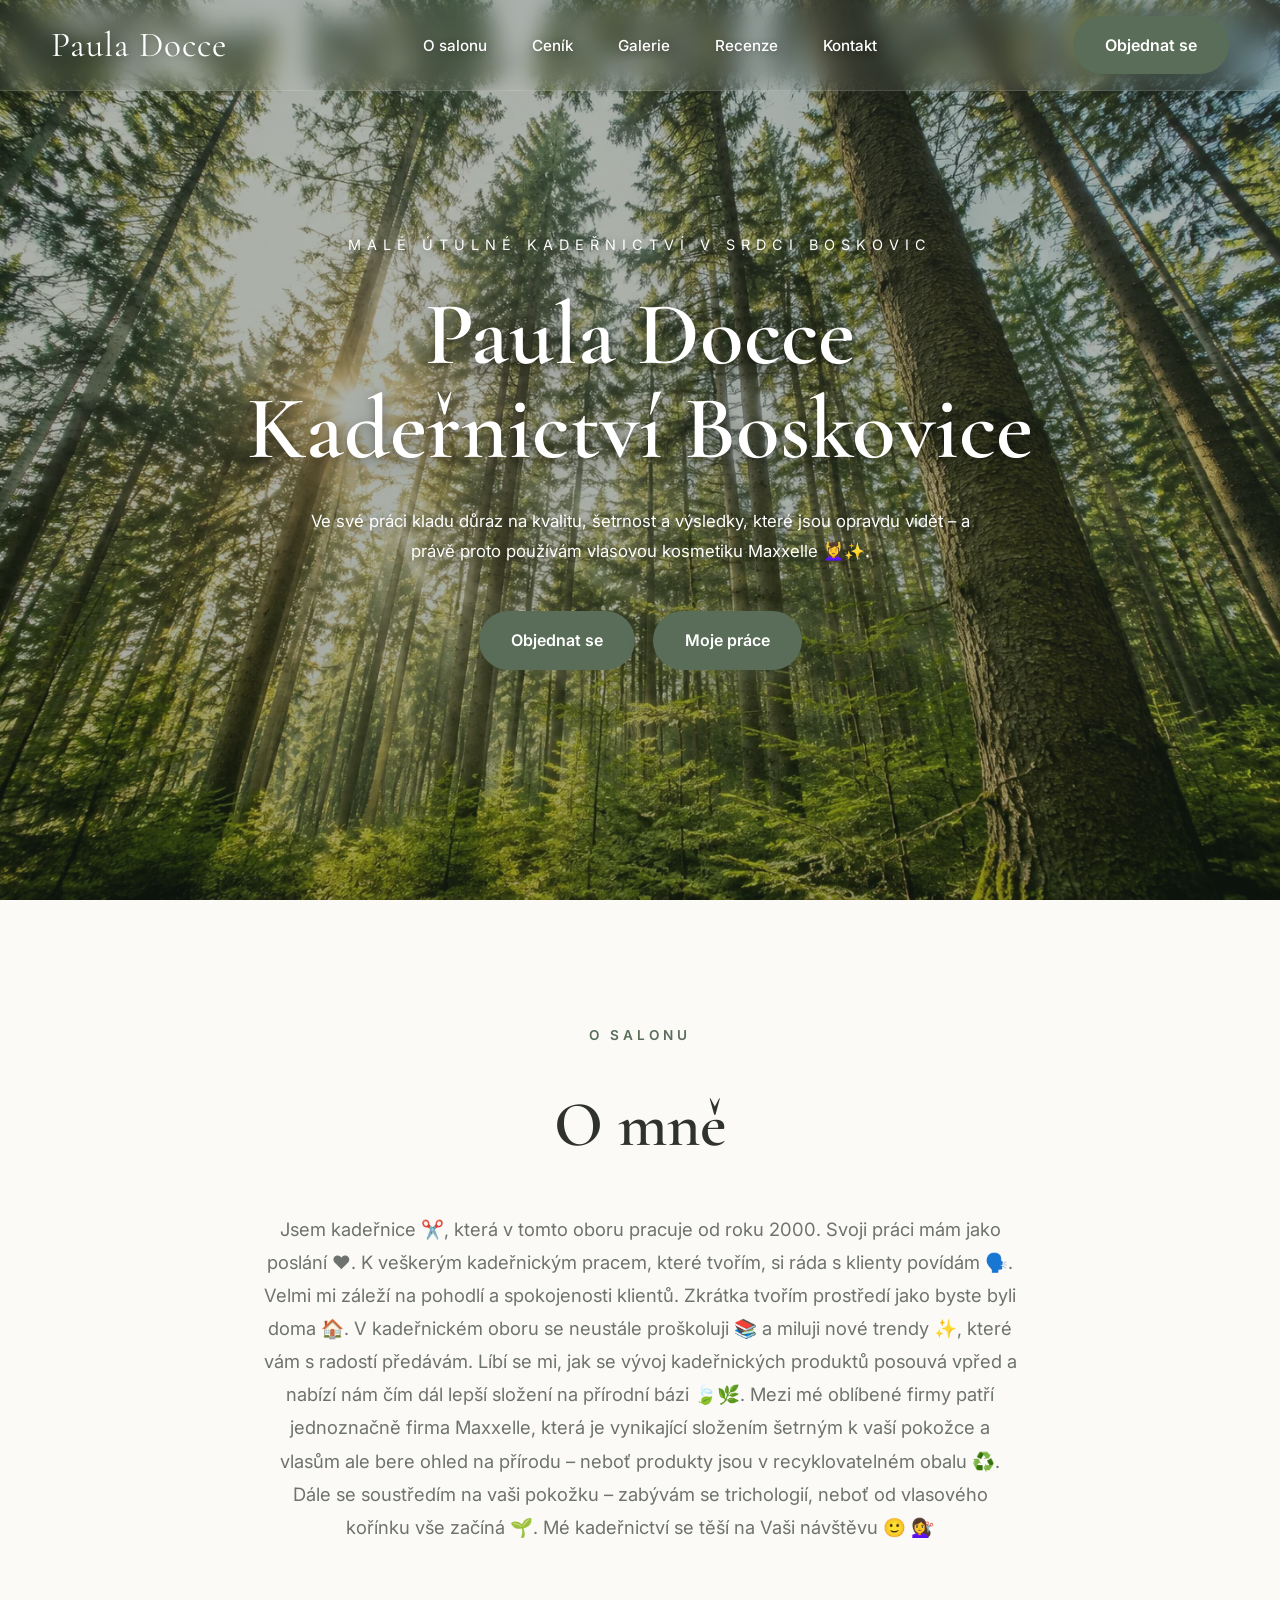
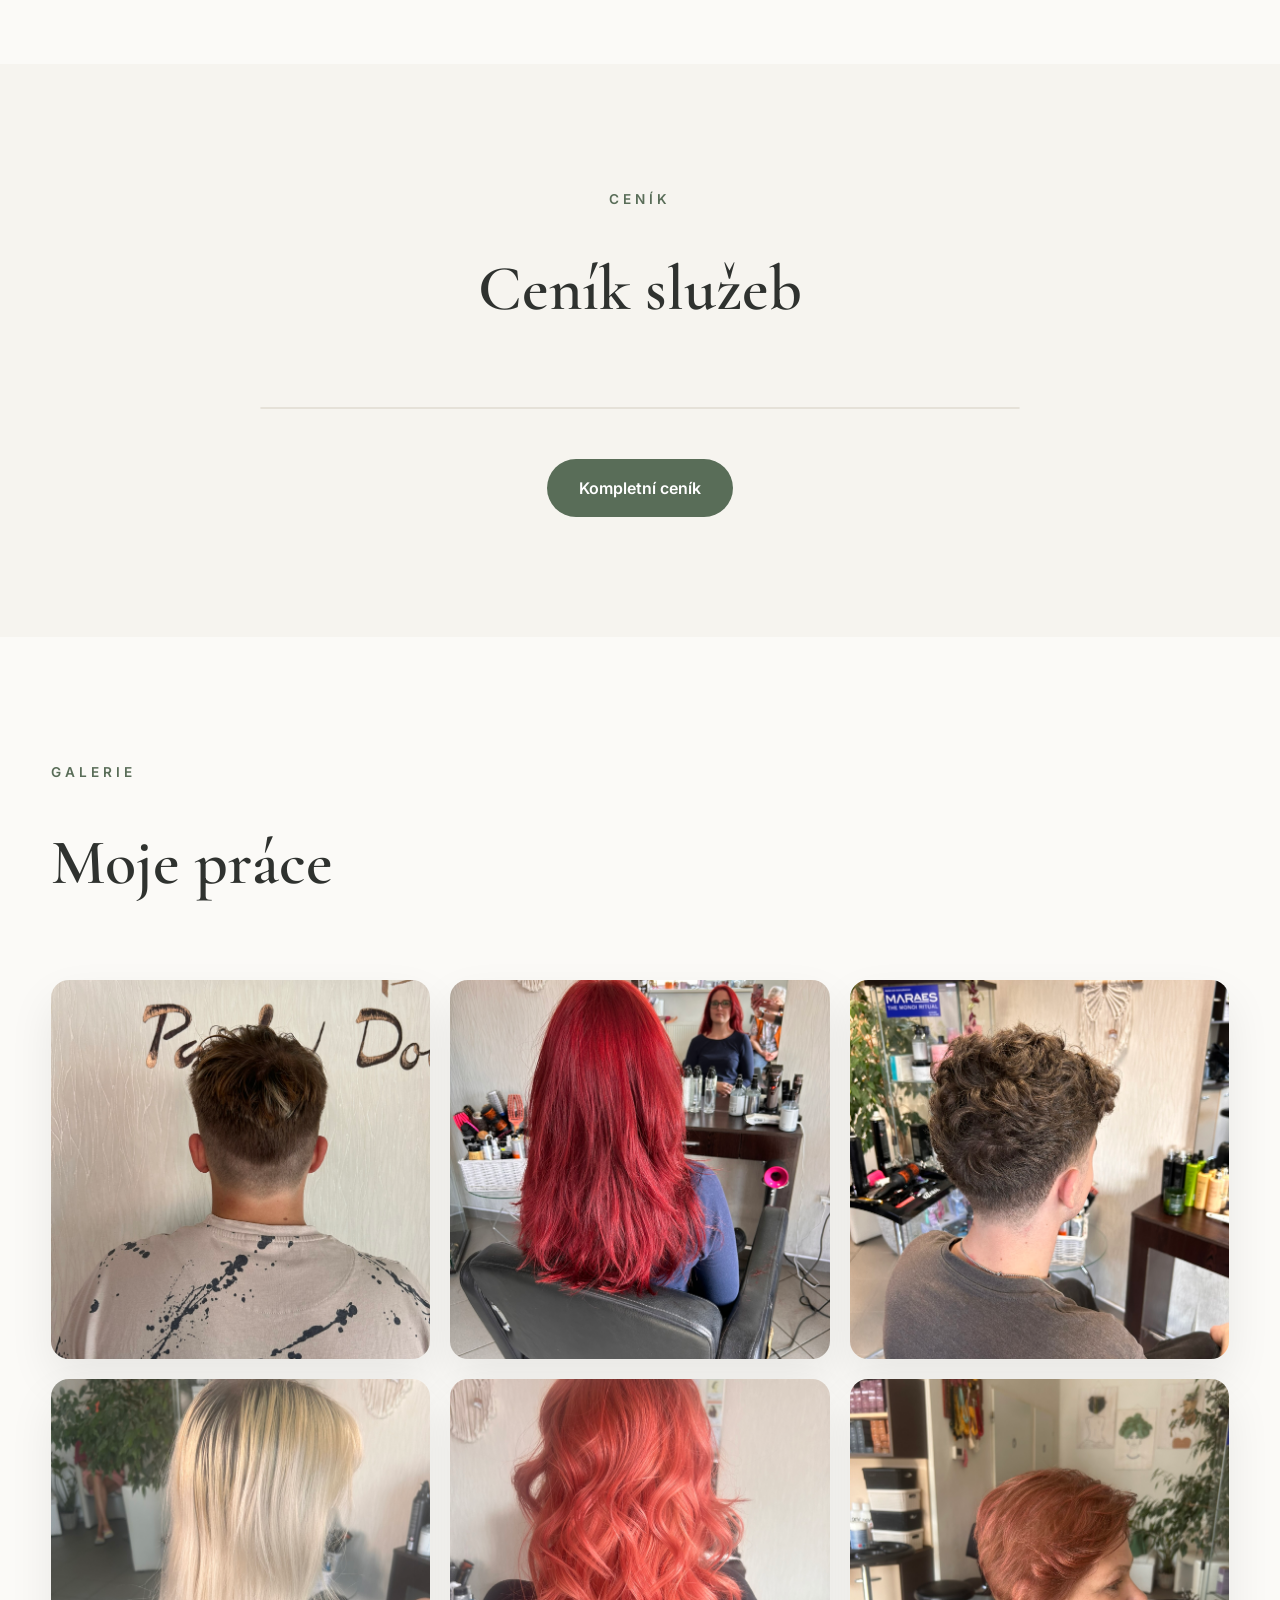
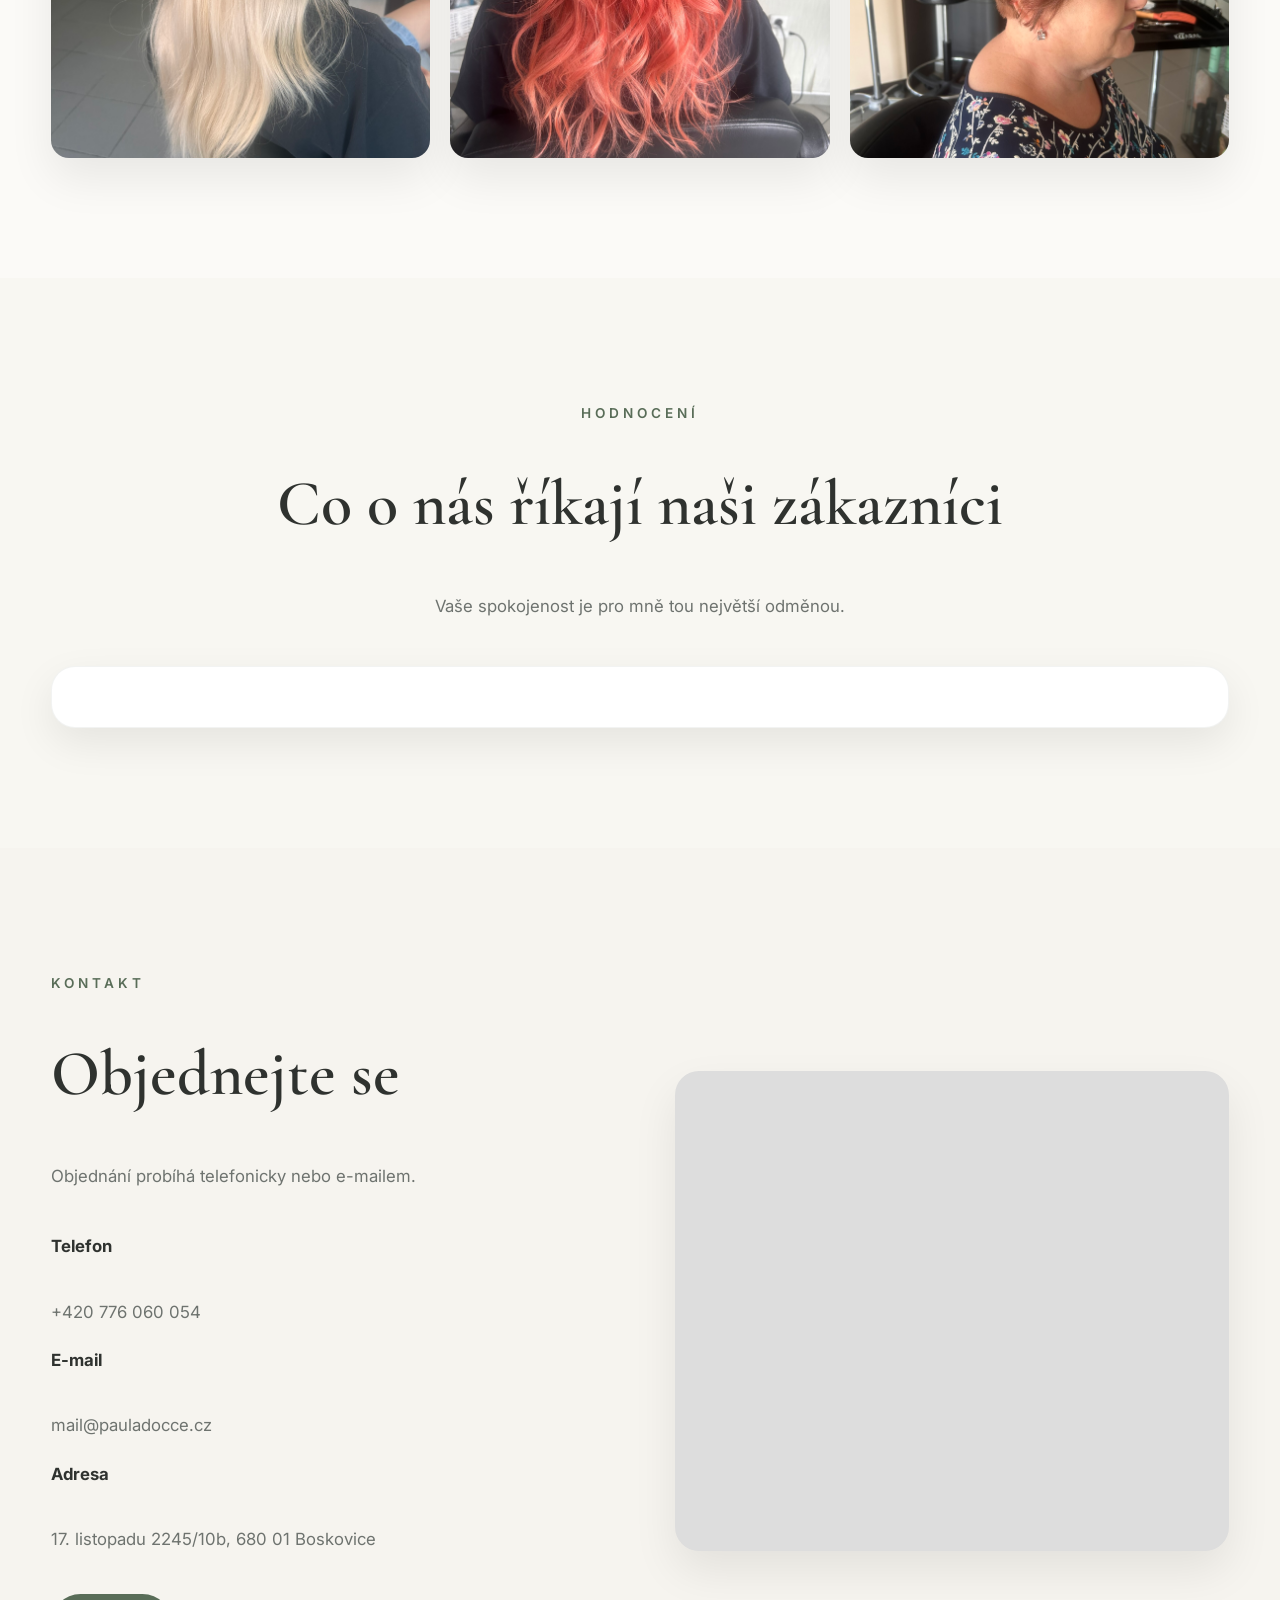
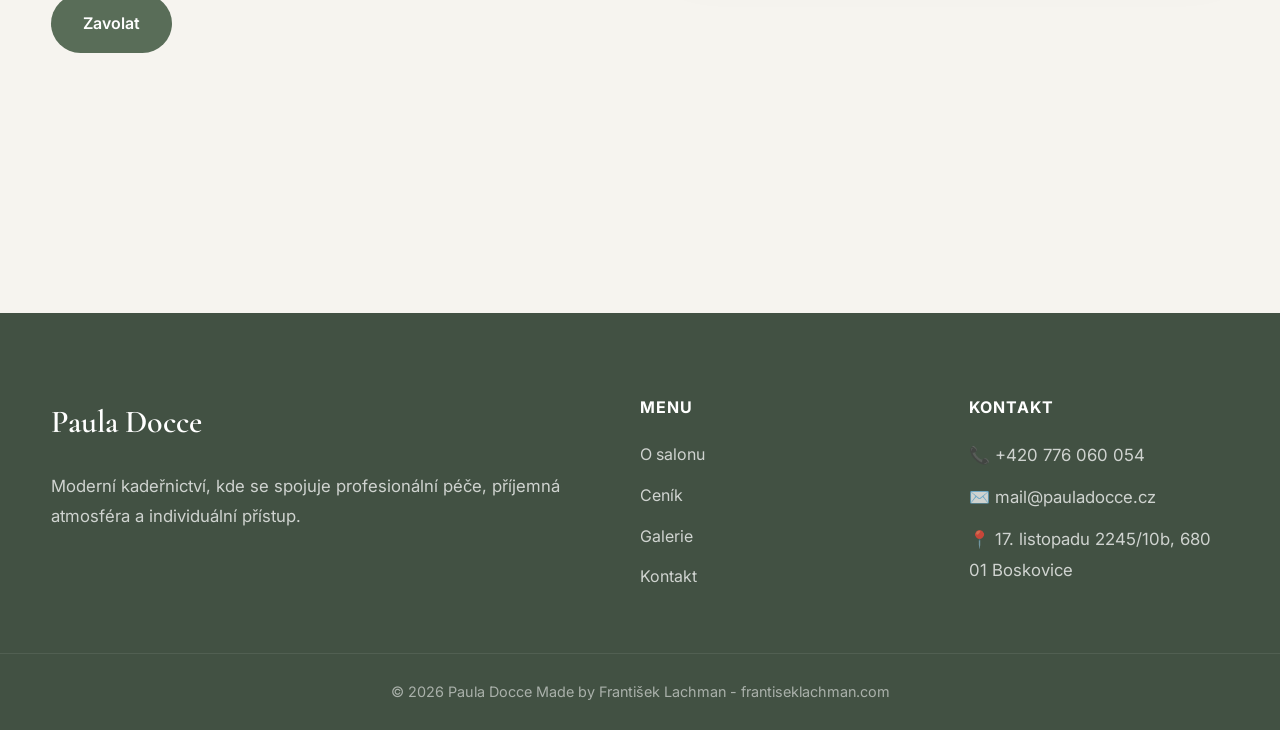
==== index.html @ 2ee771e0 "Update index.html" ====
<!DOCTYPE html>
<html lang="cs">

<head>

    <meta charset="UTF-8">
    <meta name="viewport" content="width=device-width, initial-scale=1.0">

    <title>Paula Docce | Kadeřnictví Boskovice</title>

    <meta name="description"
        content="Moderní kadeřnictví Paula Docce v Boskovicích. Přirozená krása, profesionální péče a příjemná atmosféra.">

    <meta name="theme-color" content="#f7f5f0">

    <link rel="icon" href="images/favicon.png">

    <link rel="preconnect" href="https://fonts.googleapis.com">
    <link rel="preconnect" href="https://fonts.gstatic.com" crossorigin>

    <link href="https://fonts.googleapis.com/css2?family=Cormorant+Garamond:wght@400;500;600;700&family=Inter:wght@300;400;500;600&display=swap"
        rel="stylesheet">

    <link rel="stylesheet" href="css/style.css">

</head>

<body>

<header id="header">

    <div class="container navbar">

        <a href="index.html" class="logo">

            Paula Docce

        </a>

        <nav>

            <ul class="nav-links">

                <li><a href="#about">O salonu</a></li>

                <li><a href="cenik.html">Ceník</a></li>

                <li><a href="#gallery">Galerie</a></li>

                <li><a href="#reviews">Recenze</a></li>

                <li><a href="#contact">Kontakt</a></li>

            </ul>

        </nav>

        <a href="#contact" class="btn-nav">

            Objednat se

        </a>

    </div>

</header>



<main>

<section class="hero">

    <div class="hero-overlay"></div>

    <div class="hero-content">

        <span class="hero-subtitle">

            Malé útulné kadeřnictví v srdci Boskovic

        </span>

        <h1>

            Paula Docce
            Kadeřnictví Boskovice

        </h1>

        <p>
            Ve své práci kladu důraz na kvalitu, šetrnost a výsledky, 
            které jsou opravdu vidět – a právě proto používám vlasovou kosmetiku Maxxelle 💆‍♀️✨.
        </p>

        <div class="hero-buttons">

            <a href="tel:+420776060054" class="btn-primary">

                Objednat se 

            </a>

            <a href="#gallery" class="btn-secondary">

                Moje práce

            </a>

        </div>

    </div>

</section>



<section id="about">

    <div class="container narrow">

        <span class="section-tag">

            O salonu

        </span>

        <h2>

            O mně

        </h2>

        <p>

 Jsem kadeřnice ✂️, která v tomto oboru pracuje od roku 2000.

Svoji práci mám jako poslání ❤️. K veškerým kadeřnickým pracem, které tvořím, si ráda s klienty povídám 🗣️. Velmi mi záleží na pohodlí a spokojenosti klientů. Zkrátka tvořím prostředí jako byste byli doma 🏠.

V kadeřnickém oboru se neustále proškoluji 📚 a miluji nové trendy ✨, které vám s radostí předávám. Líbí se mi, jak se vývoj kadeřnických produktů posouvá vpřed a nabízí nám čím dál lepší složení na přírodní bázi 🍃🌿.

Mezi mé oblíbené firmy patří jednoznačně firma Maxxelle, která je vynikající složením šetrným k vaší pokožce a vlasům ale bere ohled na přírodu – neboť produkty jsou v recyklovatelném obalu ♻️.

Dále se soustředím na vaši pokožku – zabývám se trichologií, neboť od vlasového kořínku vše začíná 🌱.

Mé kadeřnictví se těší na Vaši návštěvu 🙂 💇‍♀️

        </p>

    </div>

</section>



<section id="pricing">

    <div class="container">

        <div class="section-heading">

            <span class="section-tag">

                Ceník

            </span>

            <h2>

                Ceník služeb

            </h2>

        </div>

        <div class="pricing-preview">

        </div>

        <div class="center">

            <a href="cenik.html" class="btn-primary">

                Kompletní ceník
            </a>

        </div>

    </div>

</section>



<section id="gallery">

    <div class="container">

        <span class="section-tag">

            Galerie

        </span>

        <h2>

            Moje práce

        </h2>

        <div class="gallery-grid">

            <img src="images/1.JPEG" alt="Účes">

            <img src="images/2.JPEG" alt="Účes">

            <img src="images/3.JPEG" alt="Účes">

            <img src="images/4.JPEG" alt="Účes">

            <img src="images/5.JPEG" alt="Účes">

            <img src="images/6.JPEG" alt="Účes">

        </div>

    </div>

</section>



<section id="reviews">

    <div class="container">

        <span class="section-tag">

            Hodnocení

        </span>

        <h2>

            Co o nás říkají naši zákazníci

        </h2>

         <p class="section-description">
            Vaše spokojenost je pro mně tou největší odměnou.
        </p>

        <div class="reviews-wrapper">

            <div class="sk-ww-google-reviews" data-embed-id="25701228"></div>

        </div>

    </div>

</section>

<script src="https://widgets.sociablekit.com/google-reviews/widget.js" defer></script>

<section id="contact">

    <div class="container contact-grid">

        <div>

            <span class="section-tag">

                Kontakt

            </span>

            <h2>

                Objednejte se

            </h2>

            <p>

                Objednání probíhá telefonicky nebo e-mailem.

            </p>

            <div class="contact-items">

                <p><strong>Telefon</strong><br>+420 776 060 054</p>

                <p><strong>E-mail</strong><br>mail@pauladocce.cz</p>

                <p><strong>Adresa</strong><br>17. listopadu 2245/10b, 680 01 Boskovice</p>

            </div>

            <a href="tel:+420776060054" class="btn-primary">

                Zavolat

            </a>

        </div>

        <div class="map">

            <iframe src="https://www.google.com/maps/embed?pb=!1m18!1m12!1m3!1d2591.764785683879!2d16.660002476344253!3d49.48894997142453!2m3!1f0!2f0!3f0!3m2!1i1024!2i768!4f13.1!3m3!1m2!1s0x471263e46e7a670f%3A0x823e3f90ff62711c!2sKade%C5%99nictv%C3%AD%20Paula%20Docce!5e0!3m2!1scs!2scz!4v1785359070412!5m2!1scs!2scz" width="600" height="450" style="border:0;" allowfullscreen="" loading="lazy" referrerpolicy="strict-origin-when-cross-origin"></iframe>

        </div>

    </div>

</section>

</main>



<footer>

<div class="container footer">

    <div class="footer-left">

        <h3>Paula Docce</h3>

        <p>

        Moderní kadeřnictví, kde se spojuje
        profesionální péče, příjemná atmosféra
        a individuální přístup.

        </p>

    </div>

    <div class="footer-links">

        <h4>Menu</h4>

        <a href="#about">O salonu</a>

        <a href="cenik.html">Ceník</a>

        <a href="#gallery">Galerie</a>

        <a href="#contact">Kontakt</a>

    </div>

    <div class="footer-contact">

        <h4>Kontakt</h4>

        <p>📞 +420 776 060 054</p>

        <p>✉️ mail@pauladocce.cz</p>

        <p>📍 17. listopadu 2245/10b, 680 01 Boskovice</p>

    </div>

</div>

<div class="copyright">

    © 2026 Paula Docce
    Made by František Lachman - <a href="https://frantiseklachman.com" target="_blank">
    frantiseklachman.com
</a>

</div>

</footer>
    <script src="https://cdn.jsdelivr.net/npm/@supabase/supabase-js@2"></script>
<script src="js/supabase.js"></script>
    <script src="js/homePricing.js"></script>
<script src="js/script.js"></script>

</body>

</html>
---- css/style.css ----
/* ==========================================================
   Paula Docce 
   Style.css 
   Part 1
   Nature • Bio • Luxury
========================================================== */

/* ---------- Google Fonts ---------- */

@import url('https://fonts.googleapis.com/css2?family=Cormorant+Garamond:wght@400;500;600;700&family=Inter:wght@300;400;500;600;700&display=swap');

/* ---------- Variables ---------- */

:root{

    --background:#F6F4EF;
    --background-light:#FBFAF7;

    --white:#ffffff;

    --primary:#596D58;
    --primary-dark:#435242;

    --accent:#C7B89E;

    --text:#2F322F;
    --text-light:#6E736F;

    --border:#E5E1D8;

    --shadow:0 20px 45px rgba(0,0,0,.08);

    --radius:20px;

    --transition:.35s ease;

    --max-width:1280px;

}

/* ---------- Reset ---------- */

*{
    margin:0;
    padding:0;
    box-sizing:border-box;
}

html{

    scroll-behavior:smooth;

}

body{

    font-family:'Inter',sans-serif;

    background:var(--background);

    color:var(--text);

    overflow-x:hidden;

    line-height:1.8;

}

img{

    max-width:100%;
    display:block;

}

a{

    text-decoration:none;

    color:inherit;

}

ul{

    list-style:none;

}

/* ---------- Typography ---------- */

h1,h2,h3{

    font-family:'Cormorant Garamond',serif;

    font-weight:600;

    color:var(--text);

}

h1{

    font-size:clamp(3.5rem,7vw,6rem);

    line-height:1.05;

    margin-bottom:30px;

}

h2{

    font-size:clamp(2.5rem,5vw,4rem);

    margin-bottom:30px;

}

h3{

    font-size:2rem;

}

p{

    color:var(--text-light);

    font-size:1.05rem;

}

/* ---------- Containers ---------- */

.container{

    width:min(92%,var(--max-width));

    margin:auto;

}

.narrow{

    max-width:760px;

    margin:auto;

}

section{

    padding:120px 0;

}

/* ---------- Header ---------- */

header{

    position:fixed;

    top:0;

    left:0;

    width:100%;

    z-index:999;

    transition:.35s ease;

    background:rgba(255,255,255,.08);

    backdrop-filter:blur(12px);

    -webkit-backdrop-filter:blur(12px);

    border-bottom:1px solid rgba(255,255,255,.12);

}

header.scrolled{

    background:rgba(246,244,239,.92);

    backdrop-filter:blur(18px);

    -webkit-backdrop-filter:blur(18px);

    box-shadow:0 8px 30px rgba(0,0,0,.08);

    border-bottom:1px solid rgba(0,0,0,.05);

}

.navbar{

    display:flex;

    justify-content:space-between;

    align-items:center;

    height:90px;

}

.logo{

    font-family:'Cormorant Garamond',serif;

    font-size:2.2rem;

    letter-spacing:1px;

    color:white;

    text-shadow:0 3px 10px rgba(0,0,0,.35);

}

.nav-links{

    display:flex;

    gap:45px;

}

.nav-links a{

    position:relative;

    font-size:.95rem;

    font-weight:500;

    color:white;

    text-shadow:0 2px 8px rgba(0,0,0,.35);

    transition:var(--transition);

}

.nav-links a::after{

    content:"";

    position:absolute;

    left:0;

    bottom:-7px;

    width:0;

    height:2px;

    background:var(--primary);

    transition:.35s;

}

.nav-links a:hover::after{

    width:100%;

}

/* ---------- Buttons ---------- */

.btn-nav,
.btn-primary{

    display:inline-flex;

    align-items:center;

    justify-content:center;

    padding:15px 32px;

    border-radius:50px;

    background:var(--primary);

    color:white;

    transition:var(--transition);

    font-weight:600;

}

.btn-nav:hover,
.btn-primary:hover{

    background:var(--primary-dark);

    transform:translateY(-3px);

}

.btn-secondary{

    display:inline-flex;

    align-items:center;

    justify-content:center;

    padding:15px 32px;

    border-radius:50px;

    background:var(--primary);

    color:white;

    font-weight:600;

    transition:var(--transition);

    box-shadow:0 10px 25px rgba(89,109,88,.25);

}

.btn-secondary:hover{

    background:var(--primary-dark);

    transform:translateY(-3px);

    box-shadow:0 18px 35px rgba(89,109,88,.35);

}

/* ---------- Hero ---------- */

.hero{

    position:relative;

    min-height:100vh;

    display:flex;

    justify-content:center;

    align-items:center;

    text-align:center;

    overflow:hidden;
   
    background:
    linear-gradient(
        rgba(30,45,30,.35),
      rgba(30,45,30,.40)
    ),
    url("../images/hero.webp");

    background-size:cover;
    background-position:center;
    background-attachment:fixed;

}

.hero::before{

    content:"";

    position:absolute;

    inset:0;

    background:
    radial-gradient(circle at top right,
    rgba(255,255,255,.08),
    transparent 55%);

}

.hero-content{

    position:relative;

    max-width:850px;

    color:white;

    z-index:2;

}

.hero-subtitle{

    display:inline-block;

    margin-bottom:30px;

    letter-spacing:6px;

    text-transform:uppercase;

    color:white;

    font-size:.9rem;

    text-shadow:
        0 2px 8px rgba(0,0,0,.35);

}

.hero h1{

    color:white;

    text-shadow:
        0 3px 10px rgba(0,0,0,.30),
        0 8px 25px rgba(0,0,0,.25);

}

.hero p{

    color:white;

    max-width:680px;

    margin:auto;

    margin-bottom:45px;

    text-shadow:
        0 2px 8px rgba(0,0,0,.35);

}

.hero-buttons{

    display:flex;

    justify-content:center;

    gap:18px;

    flex-wrap:wrap;

}

/* ---------- Section Intro ---------- */

.section-tag{

    display:inline-block;

    margin-bottom:20px;

    color:var(--primary);

    text-transform:uppercase;

    letter-spacing:4px;

    font-size:.85rem;

}

.section-heading{

    text-align:center;

    margin-bottom:60px;

}

/* ---------- Scroll Animation ---------- */

section{

    opacity:0;

    transform:translateY(45px);

    transition:1s ease;

}

.hero{

    opacity:1;

    transform:none;

}

section.show{

    opacity:1;

    transform:none;

}

/* ---------- Responsive ---------- */

@media(max-width:1000px){

    .nav-links{

        display:none;

    }

}

@media(max-width:768px){

    h1{

        font-size:3.4rem;

    }

    h2{

        font-size:2.4rem;

    }

    .hero{

        text-align:left;

        padding:0 30px;

    }

    .hero-buttons{

        justify-content:flex-start;

    }

   }

   /* ==========================================================
   Paula Docce
   Style.css
   Part 2
========================================================== */


/* ==========================
   ABOUT
========================== */

#about{

    background:var(--background-light);

}

#about .narrow{

    text-align:center;

}

#about p{

    font-size:1.15rem;

    max-width:760px;

    margin:auto;

}



/* ==========================
   PRICING PREVIEW
========================== */

#pricing{

    position:relative;

}

.pricing-preview{

    max-width:760px;

    margin:50px auto;

    background:var(--white);

    border-radius:var(--radius);

    overflow:hidden;

    box-shadow:var(--shadow);

}

.price-row{

    display:flex;

    justify-content:space-between;

    align-items:center;

    padding:22px 35px;

    border-bottom:1px solid var(--border);

    transition:var(--transition);

}

.price-row:last-child{

    border:none;

}

.price-row:hover{

    background:#F9F8F5;

}

.price-row span:first-child{

    font-weight:500;

}

.price-row span:last-child{

    color:var(--primary);

    font-weight:600;

}

.center{

    text-align:center;

    margin-top:40px;

}



/* ==========================
   GALLERY
========================== */

#gallery{

    background:var(--background-light);

}

.gallery-grid{

    display:grid;

    grid-template-columns:repeat(auto-fit,minmax(280px,1fr));

    gap:20px;

    margin-top:50px;

}

.gallery-grid img{

    width:100%;

    aspect-ratio:1/1;

    object-fit:cover;

    border-radius:18px;

    cursor:pointer;

    transition:.45s;

    box-shadow:var(--shadow);

}

.gallery-grid img:hover{

    transform:scale(1.04);

}

.gallery-grid img:active{

    transform:scale(.98);

}



/* ==========================
   REVIEWS
========================== */

#reviews{

    text-align:center;

}

#trustindex-widget{

    margin-top:50px;

    padding:35px;

    border-radius:var(--radius);

    background:var(--white);

    box-shadow:var(--shadow);

}



/* ==========================
   CONTACT
========================== */

.contact-grid{

    display:grid;

    grid-template-columns:1fr 1fr;

    gap:70px;

    align-items:center;

}

.contact-items{

    margin:40px 0;

}

.contact-items p{

    margin-bottom:18px;

}

.contact-items strong{

    color:var(--text);

}

.map{

    background:#DDD;

    min-height:480px;

    border-radius:24px;

    overflow:hidden;

    box-shadow:var(--shadow);

}



/* ==========================
   FOOTER
========================== */

footer{

    margin-top:120px;

    background:#ECE8E0;

}

.footer{

    display:flex;

    justify-content:space-between;

    align-items:flex-start;

    gap:60px;

    padding:70px 0;

}

.footer h3{

    margin-bottom:15px;

}

.footer a{

    display:block;

    margin-bottom:12px;

    color:var(--text-light);

    transition:var(--transition);

}

.footer a:hover{

    color:var(--primary);

}



/* ==========================
   BACK TO TOP
========================== */

#backToTop{

    position:fixed;

    right:30px;

    bottom:30px;

    width:55px;

    height:55px;

    border-radius:50%;

    border:none;

    background:var(--primary);

    color:white;

    cursor:pointer;

    display:flex;

    align-items:center;

    justify-content:center;

    opacity:0;

    visibility:hidden;

    transition:.35s;

    box-shadow:var(--shadow);

}

#backToTop.show{

    opacity:1;

    visibility:visible;

}

#backToTop:hover{

    background:var(--primary-dark);

    transform:translateY(-5px);

}



/* ==========================
   SELECTION
========================== */

::selection{

    background:var(--primary);

    color:white;

}



/* ==========================
   SCROLLBAR
========================== */

::-webkit-scrollbar{

    width:10px;

}

::-webkit-scrollbar-track{

    background:var(--background);

}

::-webkit-scrollbar-thumb{

    background:var(--primary);

    border-radius:50px;

}

::-webkit-scrollbar-thumb:hover{

    background:var(--primary-dark);

}



/* ==========================
   RESPONSIVE
========================== */

@media(max-width:900px){

    .contact-grid{

        grid-template-columns:1fr;

    }

    .footer{

        flex-direction:column;

    }

}

@media(max-width:768px){

    section{

        padding:90px 0;

    }

    .price-row{

        padding:18px 22px;

    }

    .gallery-grid{

        grid-template-columns:1fr;

    }

}

@media(max-width:600px){

    .btn-primary,
    .btn-secondary,
    .btn-nav{

        width:100%;

    }

    .hero-buttons{

        flex-direction:column;

    }

    .map{

        min-height:320px;

    }

}

}

/* ==========================================================
   Paula Docce
   Style.css
   Part 3
========================================================== */


/* ==========================
   BUTTON IMPROVEMENTS
========================== */

.btn-primary{

    box-shadow:0 10px 25px rgba(89,109,88,.25);

}

.btn-primary:hover{

    box-shadow:0 18px 35px rgba(89,109,88,.35);

}




/* ==========================
   HERO
========================== */

.hero-content{

    animation:fadeUp 1s ease;

}

@keyframes fadeUp{

    from{

        opacity:0;

        transform:translateY(30px);

    }

    to{

        opacity:1;

        transform:translateY(0);

    }

}



/* ==========================
   PRICING
========================== */

.pricing-preview{

    border:1px solid var(--border);

}

.price-row{

    position:relative;

}

.price-row::after{

    content:"";

    position:absolute;

    left:35px;

    right:35px;

    bottom:0;

    height:1px;

    background:rgba(0,0,0,.05);

}

.price-row:last-child::after{

    display:none;

}

.price-row:hover{

    padding-left:48px;

}



/* ==========================
   GALLERY
========================== */

.gallery-grid{

    margin-top:60px;

}

.gallery-grid img{

    overflow:hidden;

}

.gallery-grid img:hover{

    box-shadow:

    0 25px 45px rgba(0,0,0,.15);

}



/* ==========================
   TRUSTINDEX
========================== */

#trustindex-widget{

    border:1px solid var(--border);

}



/* ==========================
   CONTACT
========================== */

.contact-items p{

    font-size:1.05rem;

    line-height:1.8;

}

.contact-items strong{

    display:block;

    margin-bottom:5px;

}



/* ==========================
   FOOTER
========================== */

footer{

    background:#425143;

    color:white;

    margin-top:140px;

}

.footer{

    display:grid;

    grid-template-columns:2fr 1fr 1fr;

    gap:70px;

    padding:80px 0 50px;

}

.footer h3{

    color:white;

    margin-bottom:20px;

}

.footer h4{

    color:white;

    margin-bottom:18px;

    font-size:1rem;

    letter-spacing:1px;

    text-transform:uppercase;

}

.footer p{

    color:rgba(255,255,255,.75);

}

.footer a{

    display:block;

    margin-bottom:12px;

    color:rgba(255,255,255,.75);

    transition:.3s;

}

.footer a:hover{

    color:white;

    padding-left:6px;

}

.footer-contact p{

    margin-bottom:12px;

}



/* ==========================
   COPYRIGHT
========================== */

.copyright{

    text-align:center;

    padding:25px;

    border-top:1px solid rgba(255,255,255,.08);

    color:rgba(255,255,255,.55);

    font-size:.9rem;

}



/* ==========================
   NICE DETAILS
========================== */

section h2{

    position:relative;

}

.section-tag{

    font-weight:600;

}

img{

    user-select:none;

}

a{

    transition:.3s;

}



/* ==========================
   MOBILE
========================== */

@media(max-width:900px){

.footer{

    grid-template-columns:1fr;

    gap:45px;

    text-align:center;

}

.footer a:hover{

    padding-left:0;

}

}

@media(max-width:600px){

.footer{

    padding:60px 0 35px;

}

}

header.scrolled .logo,
header.scrolled .nav-links a{

    color:var(--text);

    text-shadow:none;

}

/* ==========================================
   LIGHTBOX
========================================== */

#lightbox{

    position:fixed;

    inset:0;

    background:rgba(0,0,0,.92);

    display:flex;

    justify-content:center;

    align-items:center;

    opacity:0;

    visibility:hidden;

    transition:.35s;

    z-index:99999;

}

#lightbox.active{

    opacity:1;

    visibility:visible;

}

#lightbox img{

    max-width:90%;

    max-height:90%;

    border-radius:16px;

    box-shadow:0 25px 60px rgba(0,0,0,.45);

}

#closeLightbox{

    position:absolute;

    top:25px;

    right:35px;

    font-size:3rem;

    color:white;

    cursor:pointer;

}

.nav-links a.active{

    color:var(--primary);

    font-weight:600;

}

header:not(.scrolled) .nav-links a.active{

    color:white;

    border-bottom:2px solid white;

    padding-bottom:4px;

}

/* ==========================
   GOOGLE REVIEWS
========================== */

#reviews{

    background:#F8F7F2;

}

.reviews-wrapper{

    margin-top:45px;

    padding:30px;

    background:white;

    border-radius:24px;

    box-shadow:0 15px 40px rgba(0,0,0,.08);

    border:1px solid rgba(89,109,88,.08);

}

.section-description{

    max-width:650px;

    margin:18px auto 0;

    text-align:center;

    color:var(--text-light);

    line-height:1.8;

}

/* ==================================================
   CENÍK
================================================== */

.page-hero{

    padding:170px 0 90px;

    background:linear-gradient(
        rgba(40,55,40,.60),
        rgba(40,55,40,.60)
    ),
    url("../images/hero.webp") center/cover no-repeat;

    color:white;

    text-align:center;

}

.page-hero h1{

    font-size:3.2rem;

    margin:20px 0;

    color:#F7F3EA;

    text-shadow:0 4px 18px rgba(0,0,0,.45);

}

.page-hero p{

    max-width:700px;

    margin:auto;

    color:#EFE8DB;

    line-height:1.8;

    text-shadow:0 2px 10px rgba(0,0,0,.35);

}

.pricing-page{

    padding:90px 0;

    background:#F8F7F2;

}

.pricing-card{

    background:white;

    border-radius:24px;

    padding:35px;

    margin-bottom:45px;

    box-shadow:0 15px 40px rgba(0,0,0,.08);

    border:1px solid rgba(89,109,88,.08);

    transition:.35s;

}

.pricing-card:hover{

    transform:translateY(-4px);

    box-shadow:0 22px 50px rgba(0,0,0,.12);

}

.pricing-card h2{

    font-family:'Cormorant Garamond',serif;

    font-size:2.3rem;

    color:var(--primary);

    margin-bottom:25px;

}

.pricing-table{

    width:100%;

    border-collapse:collapse;

    overflow:hidden;

}

.pricing-table thead{

    background:var(--primary);

    color:white;

}

.pricing-table th{

    padding:18px;

    font-weight:600;

    text-align:center;

}

.pricing-table th:first-child{

    text-align:left;

}

.pricing-table td{

    padding:18px;

    border-bottom:1px solid #ECECEC;

    text-align:center;

    transition:.25s;

}

.pricing-table td:first-child{

    text-align:left;

    font-weight:600;

    color:var(--text);

}

.pricing-table tbody tr:hover{

    background:#F3F7F2;

}

.pricing-card{

    overflow-x:auto;

}

@media (max-width:768px){

    .page-hero h1{

        font-size:2.4rem;

    }

    .pricing-table{

        min-width:700px;

    }

}

.pricing-navigation{

    padding:40px 0;

    background:#F8F7F2;

}

.pricing-navigation .container{

    display:flex;

    justify-content:center;

    gap:20px;

    flex-wrap:wrap;

}

.pricing-card{

    scroll-margin-top:120px;

}
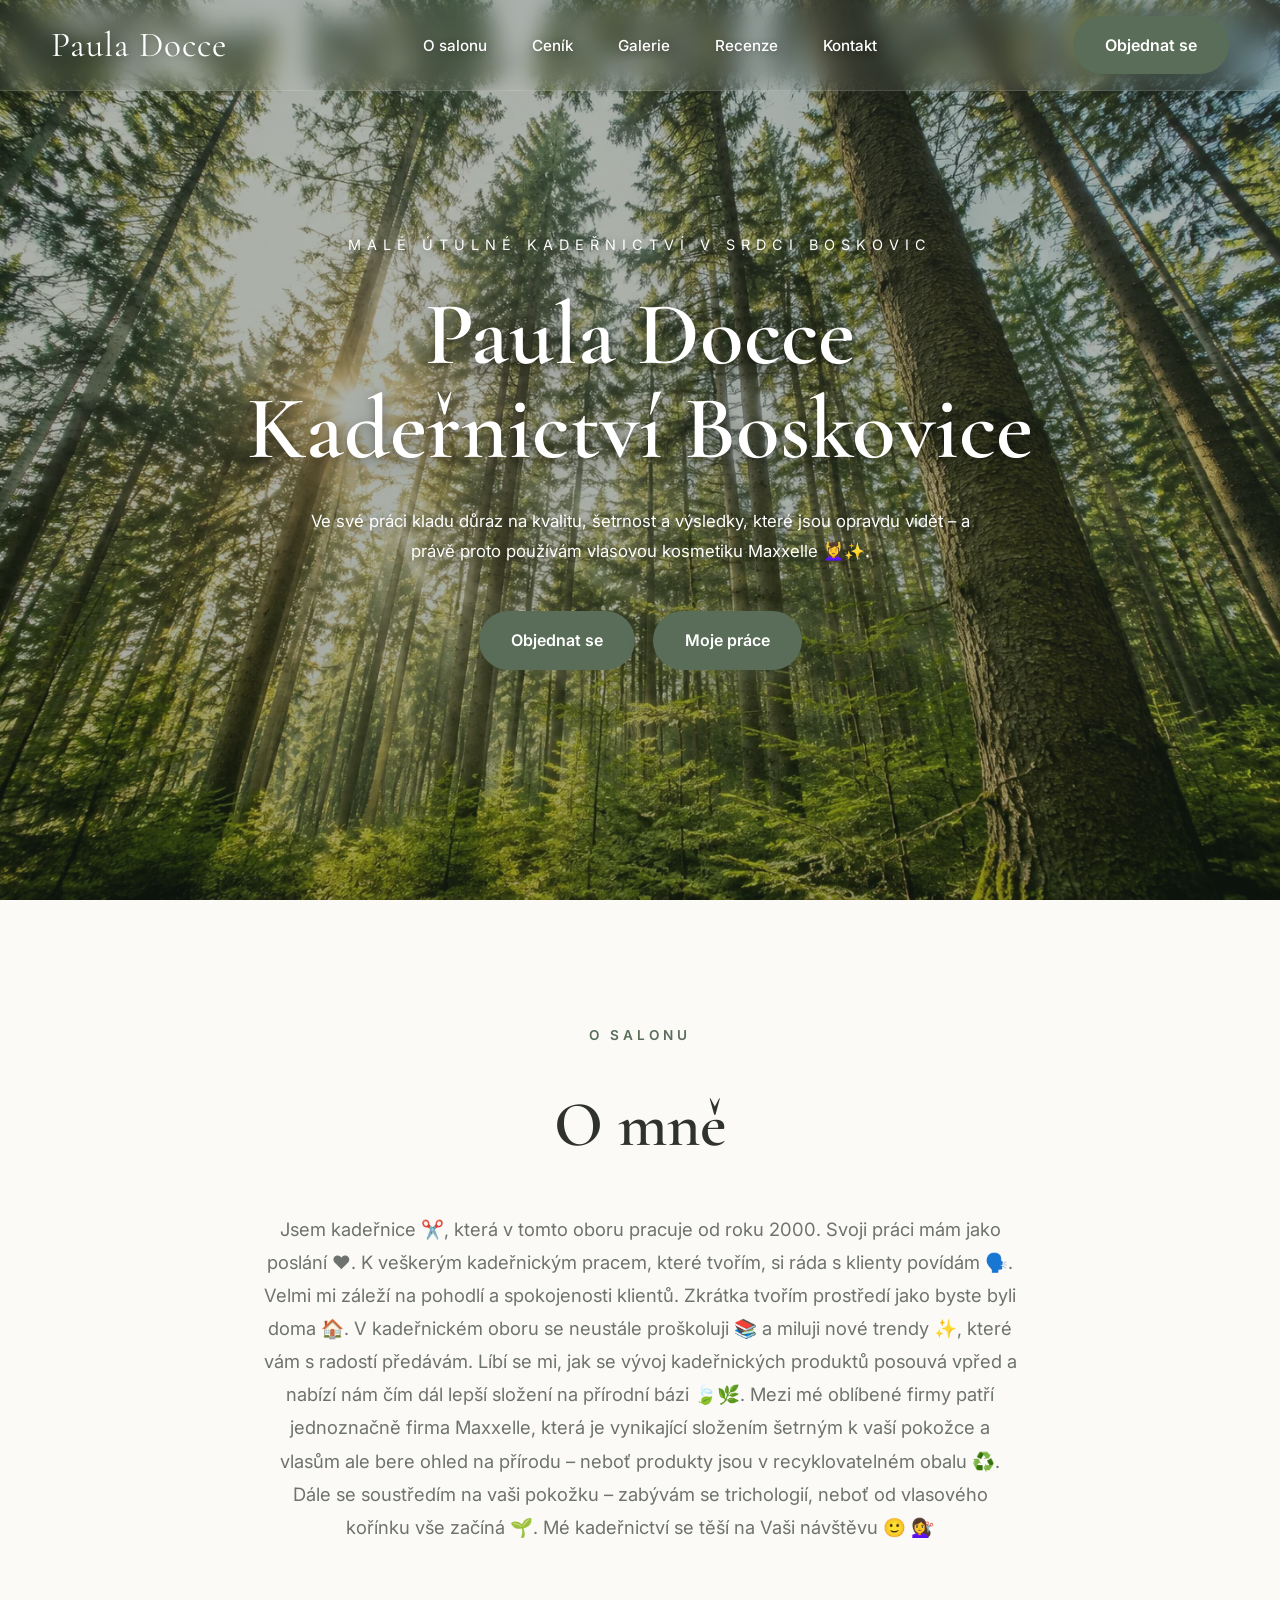
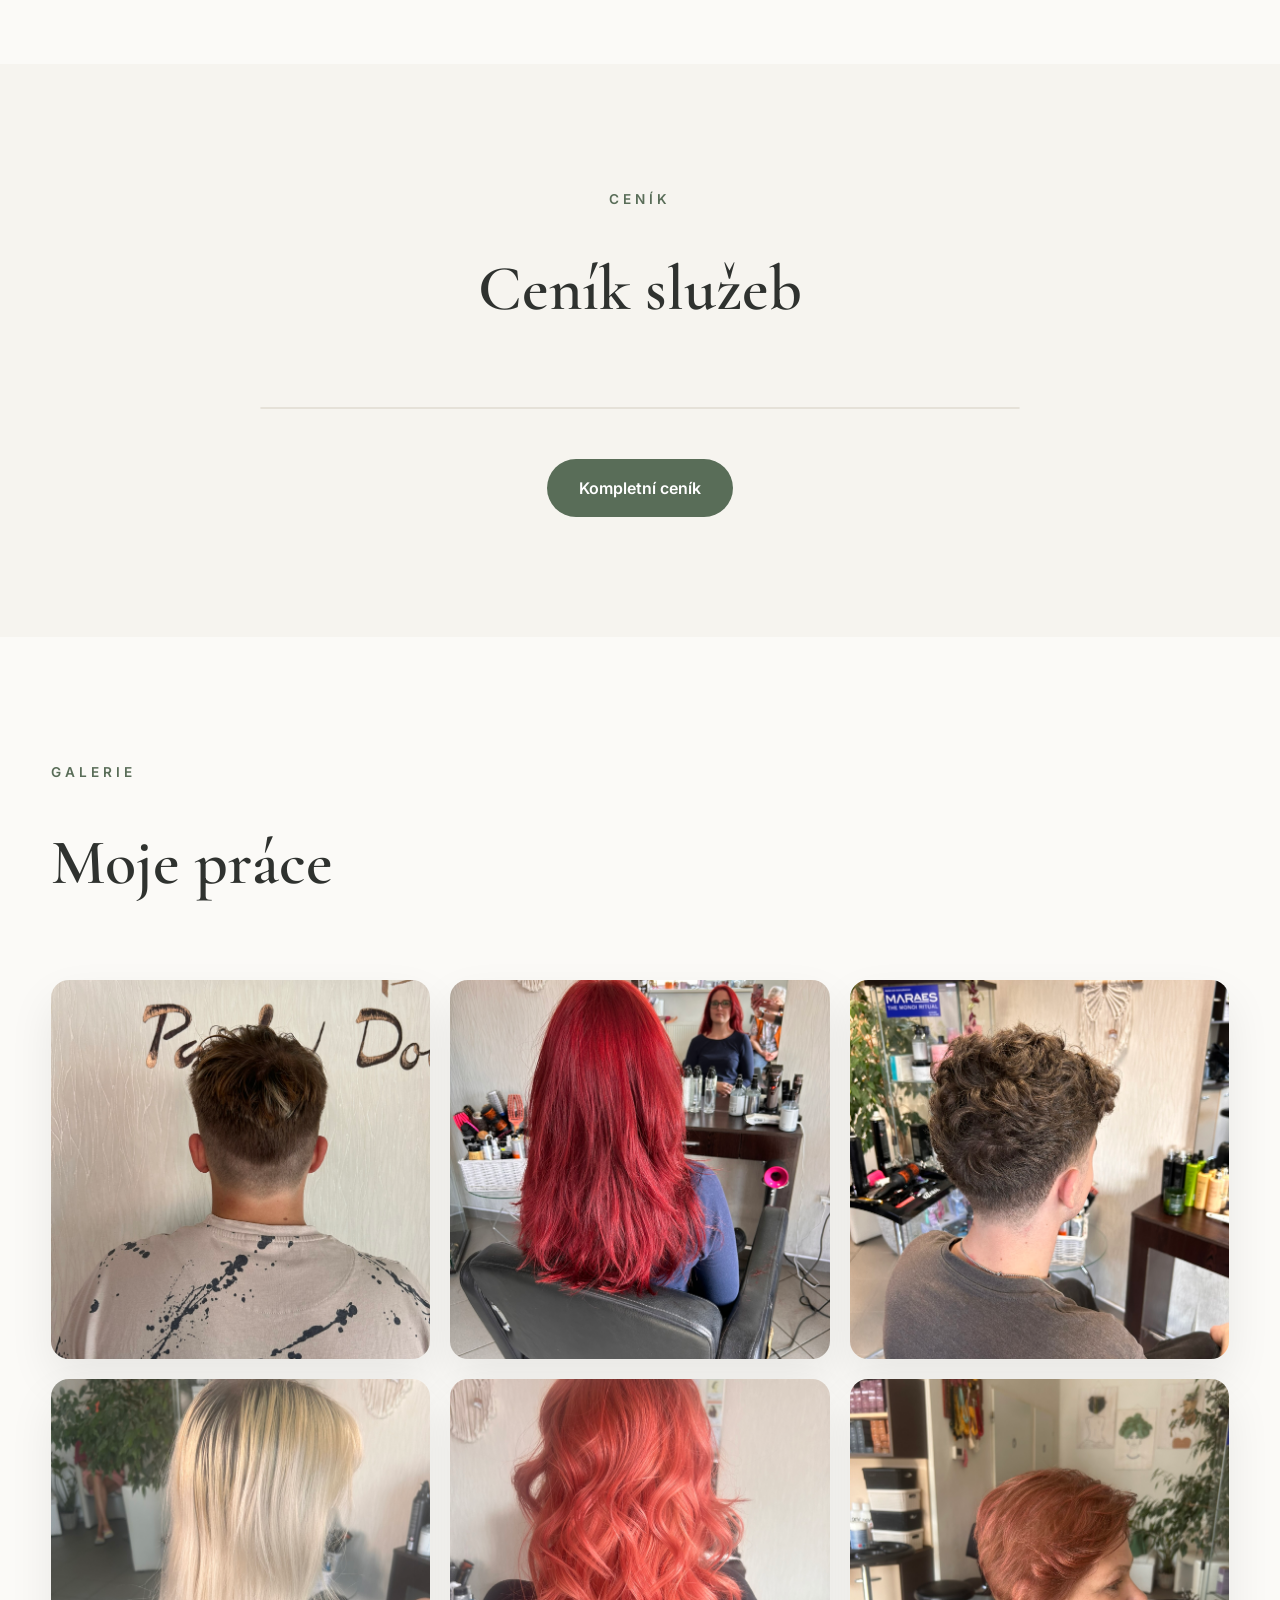
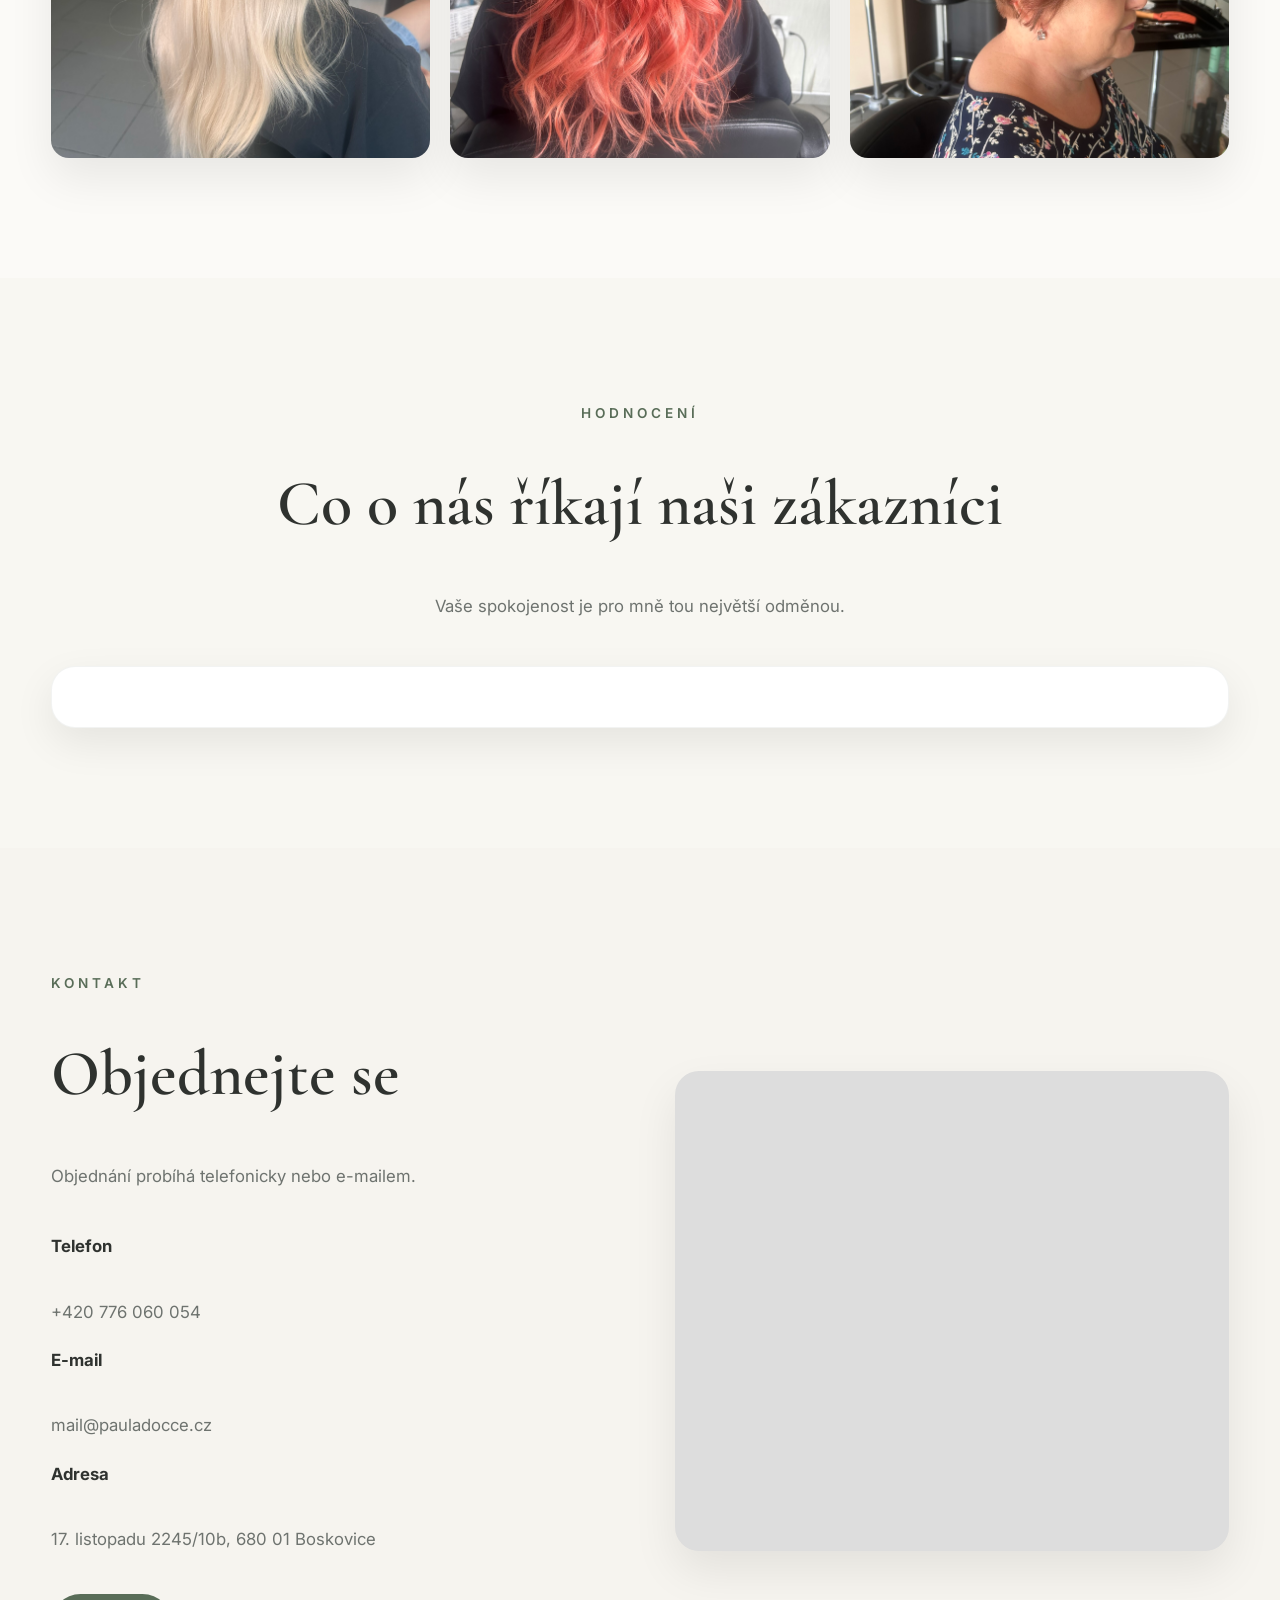
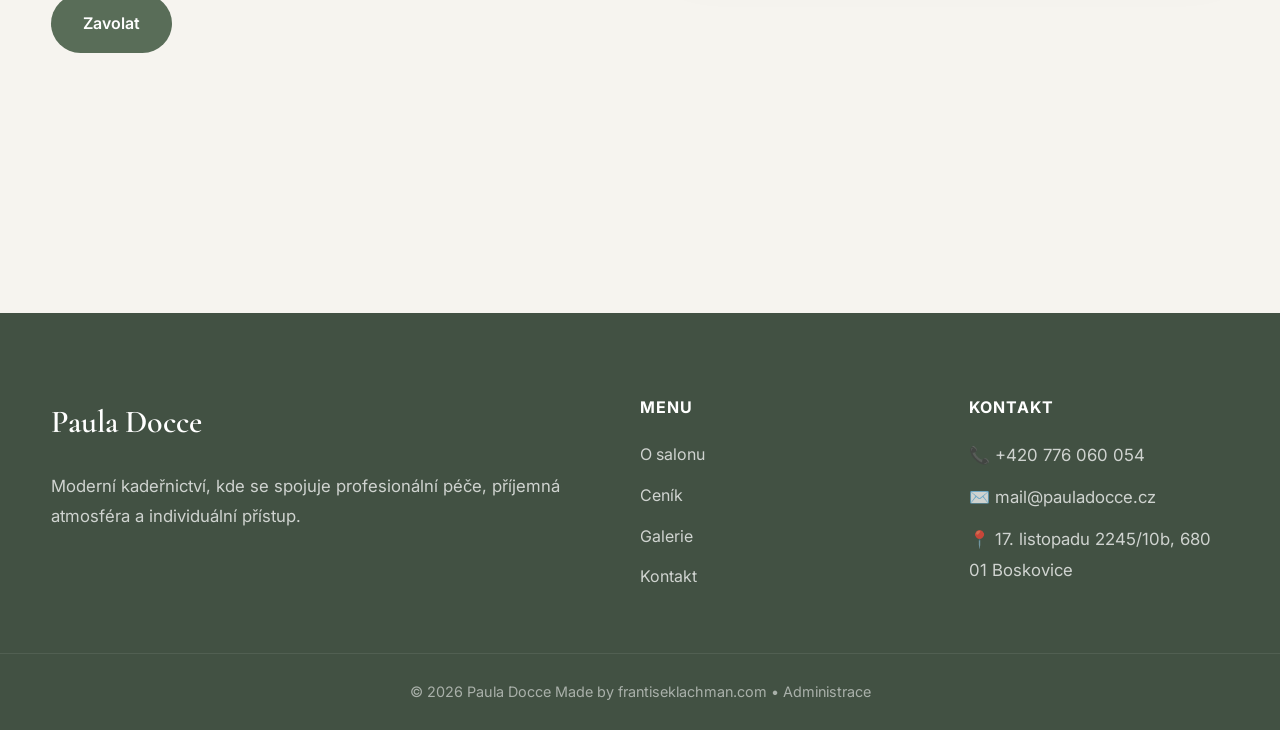
==== commit 2ac7bd33: "Update index.html" ====
--- a/index.html
+++ b/index.html
@@ -367,9 +367,16 @@
 <div class="copyright">
 
     © 2026 Paula Docce
-    Made by František Lachman - <a href="https://frantiseklachman.com" target="_blank">
-    frantiseklachman.com
-</a>
+    Made by
+    <a href="https://frantiseklachman.com" target="_blank">
+        frantiseklachman.com
+    </a>
+
+    •
+
+    <a href="admin/index.html" class="admin-link">
+        Administrace
+    </a>
 
 </div>
 
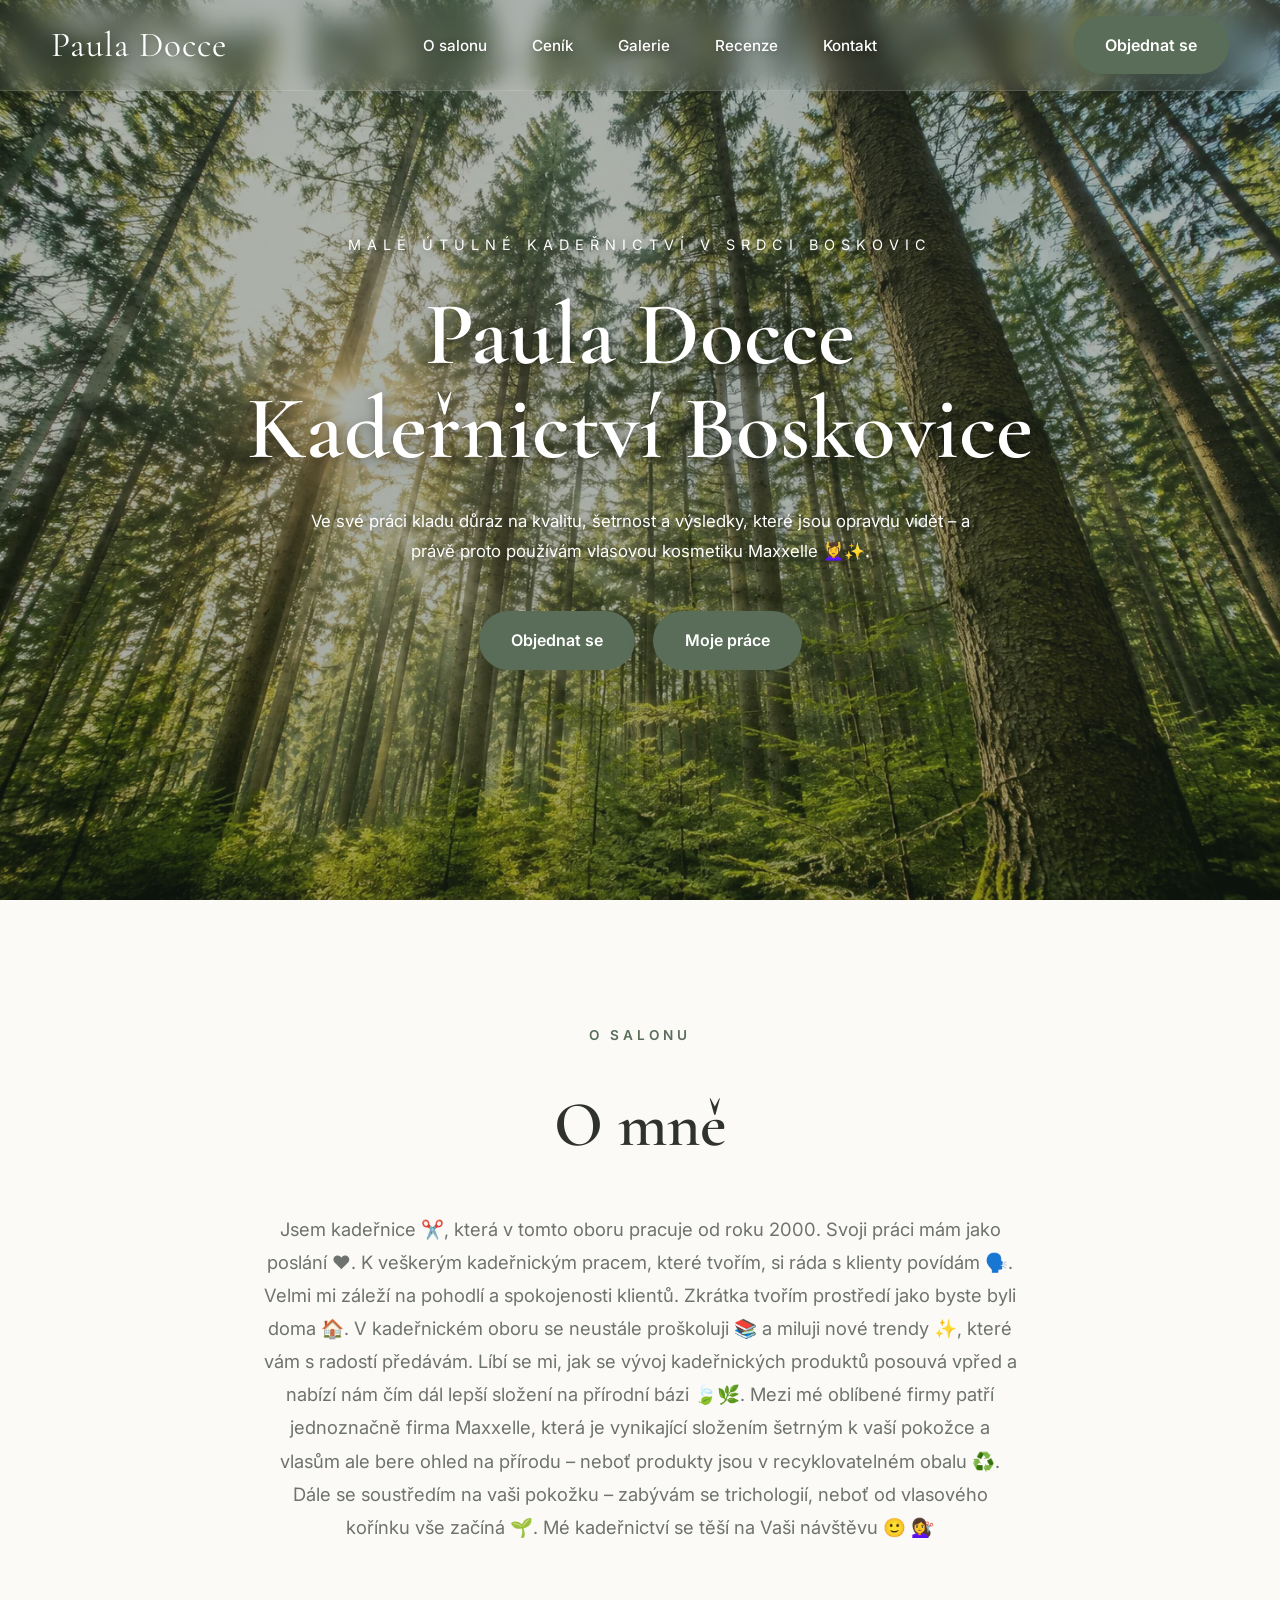
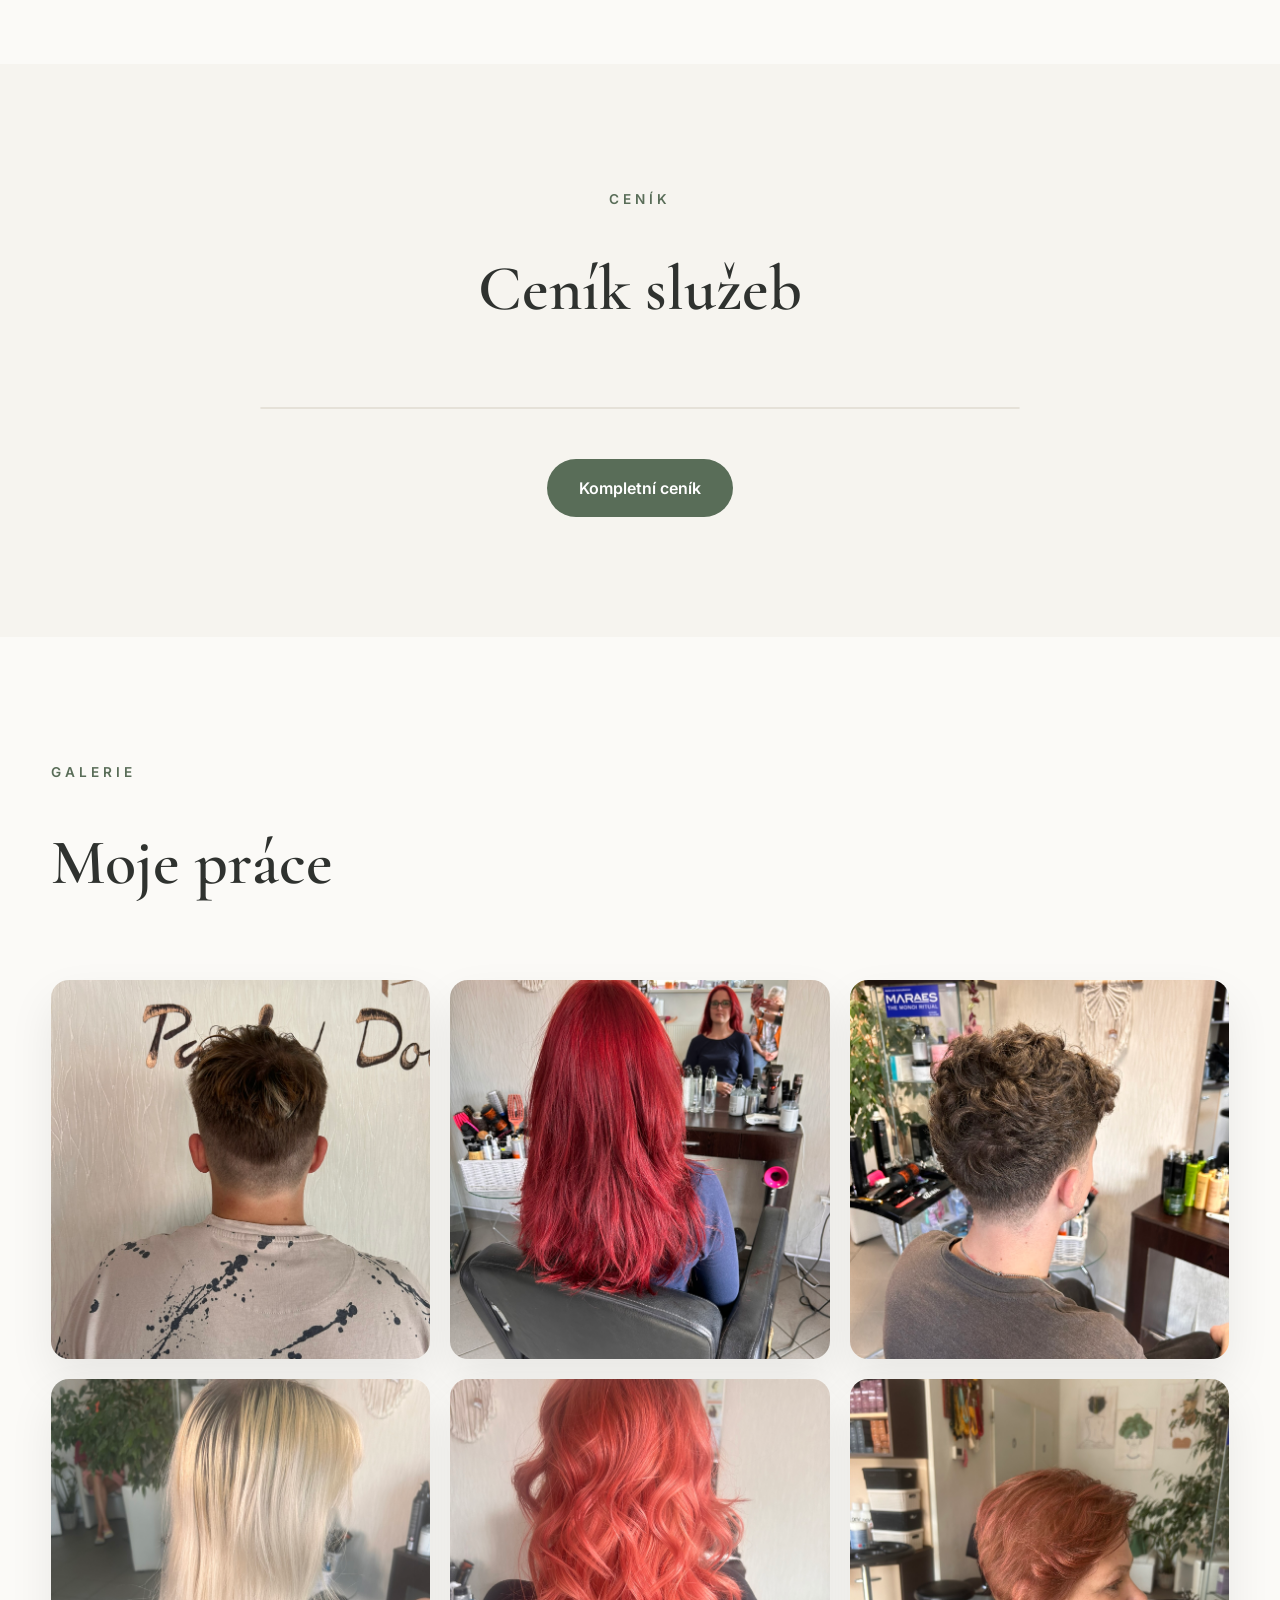
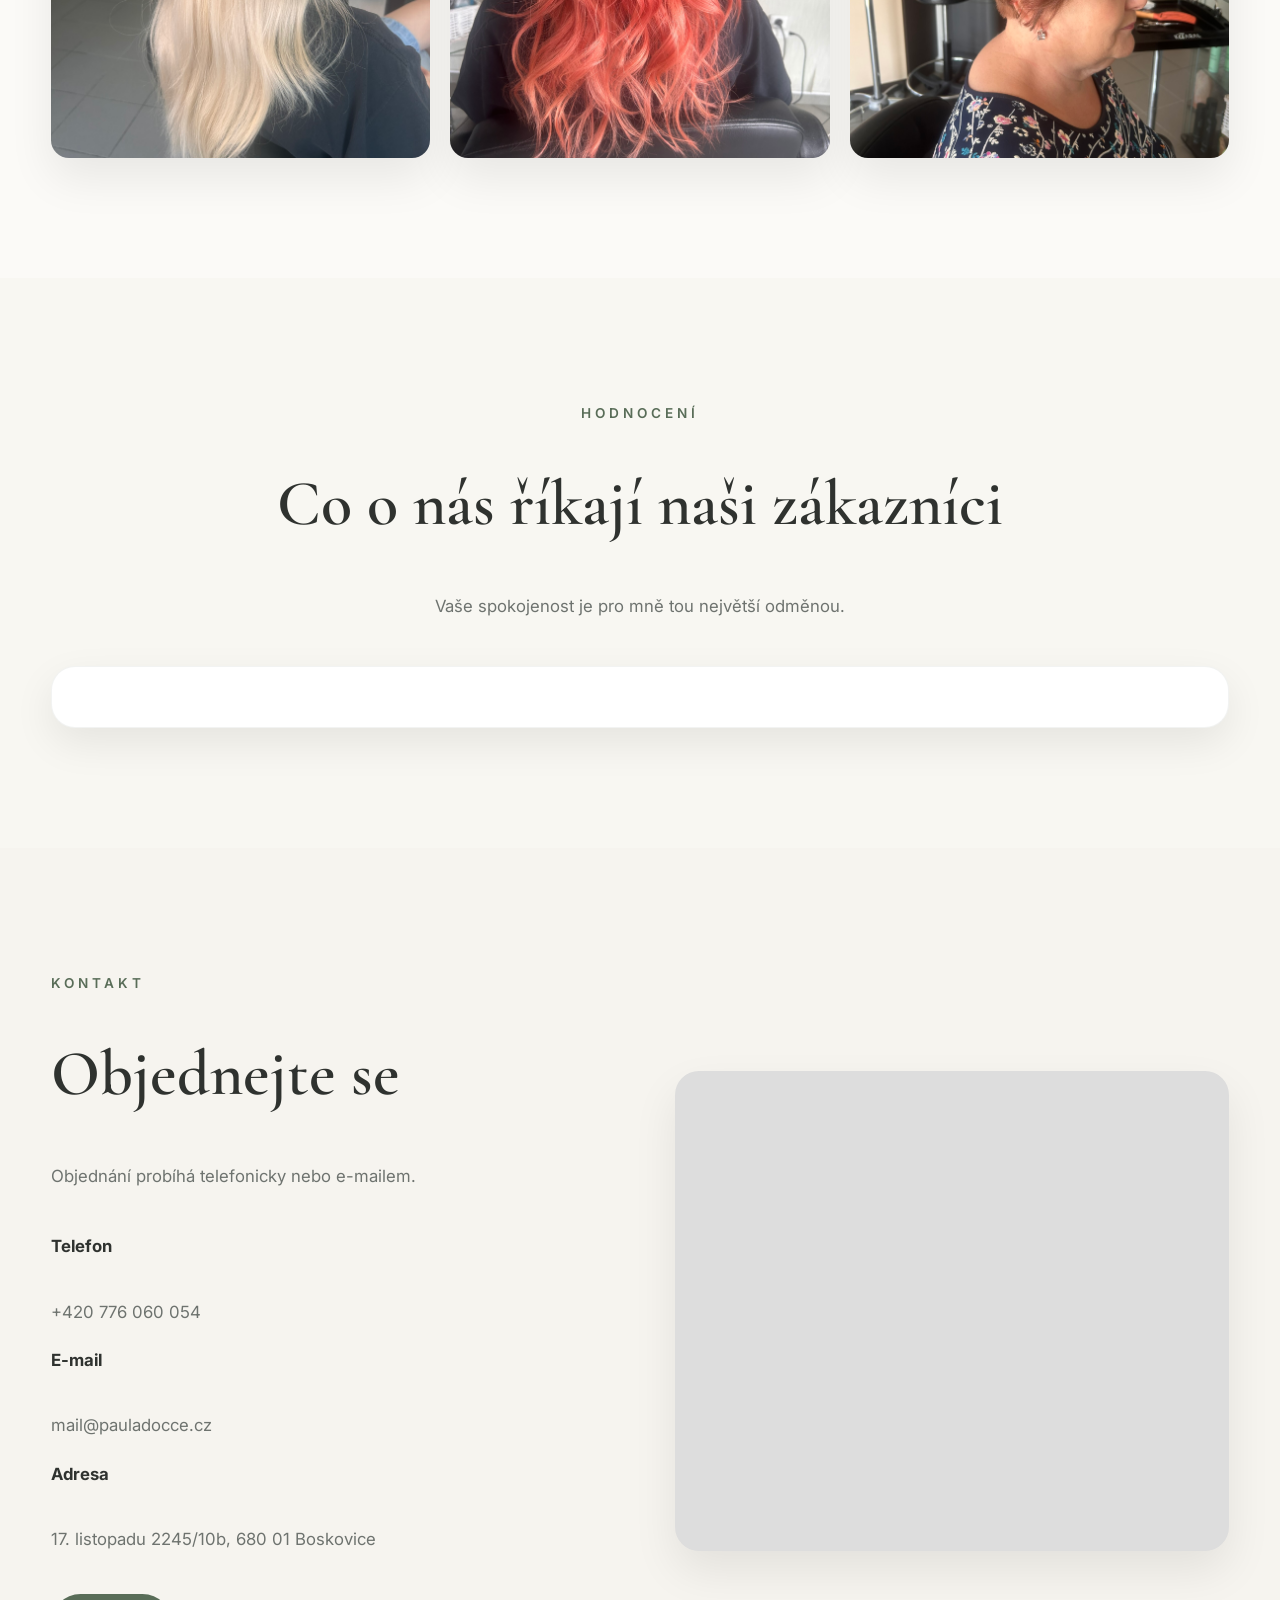
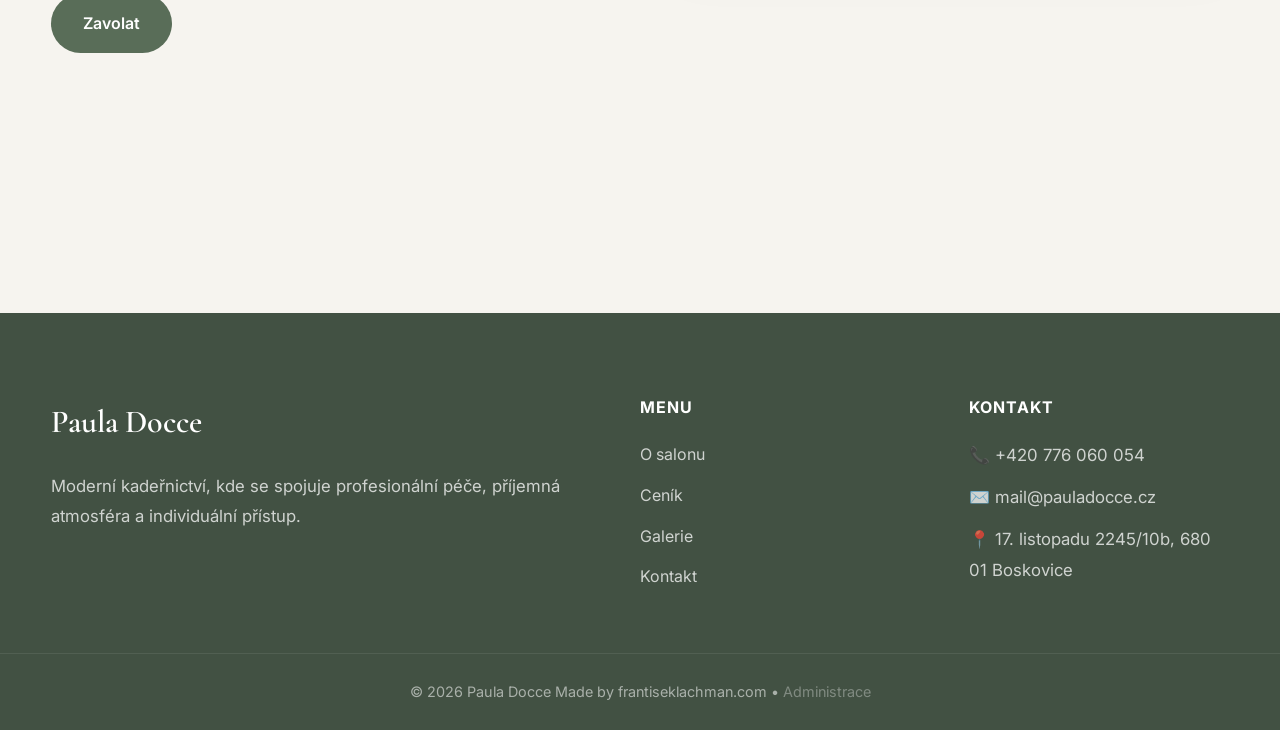
==== commit fbecb507: "Update index.html" ====
--- a/index.html
+++ b/index.html
@@ -6,7 +6,7 @@
     <meta charset="UTF-8">
     <meta name="viewport" content="width=device-width, initial-scale=1.0">
 
-    <title>Paula Docce | Kadeřnictví Boskovice</title>
+    <title>Paula Docce | Kadeřnictví Boskovice </title>
 
     <meta name="description"
         content="Moderní kadeřnictví Paula Docce v Boskovicích. Přirozená krása, profesionální péče a příjemná atmosféra.">
--- a/css/style.css
+++ b/css/style.css
@@ -1682,3 +1682,21 @@
     scroll-margin-top:120px;
 
 }
+
+.admin-link{
+
+    color: inherit;
+
+    opacity: .6;
+
+    text-decoration: none;
+
+    transition: .3s;
+
+}
+
+.admin-link:hover{
+
+    opacity: 1;
+
+}
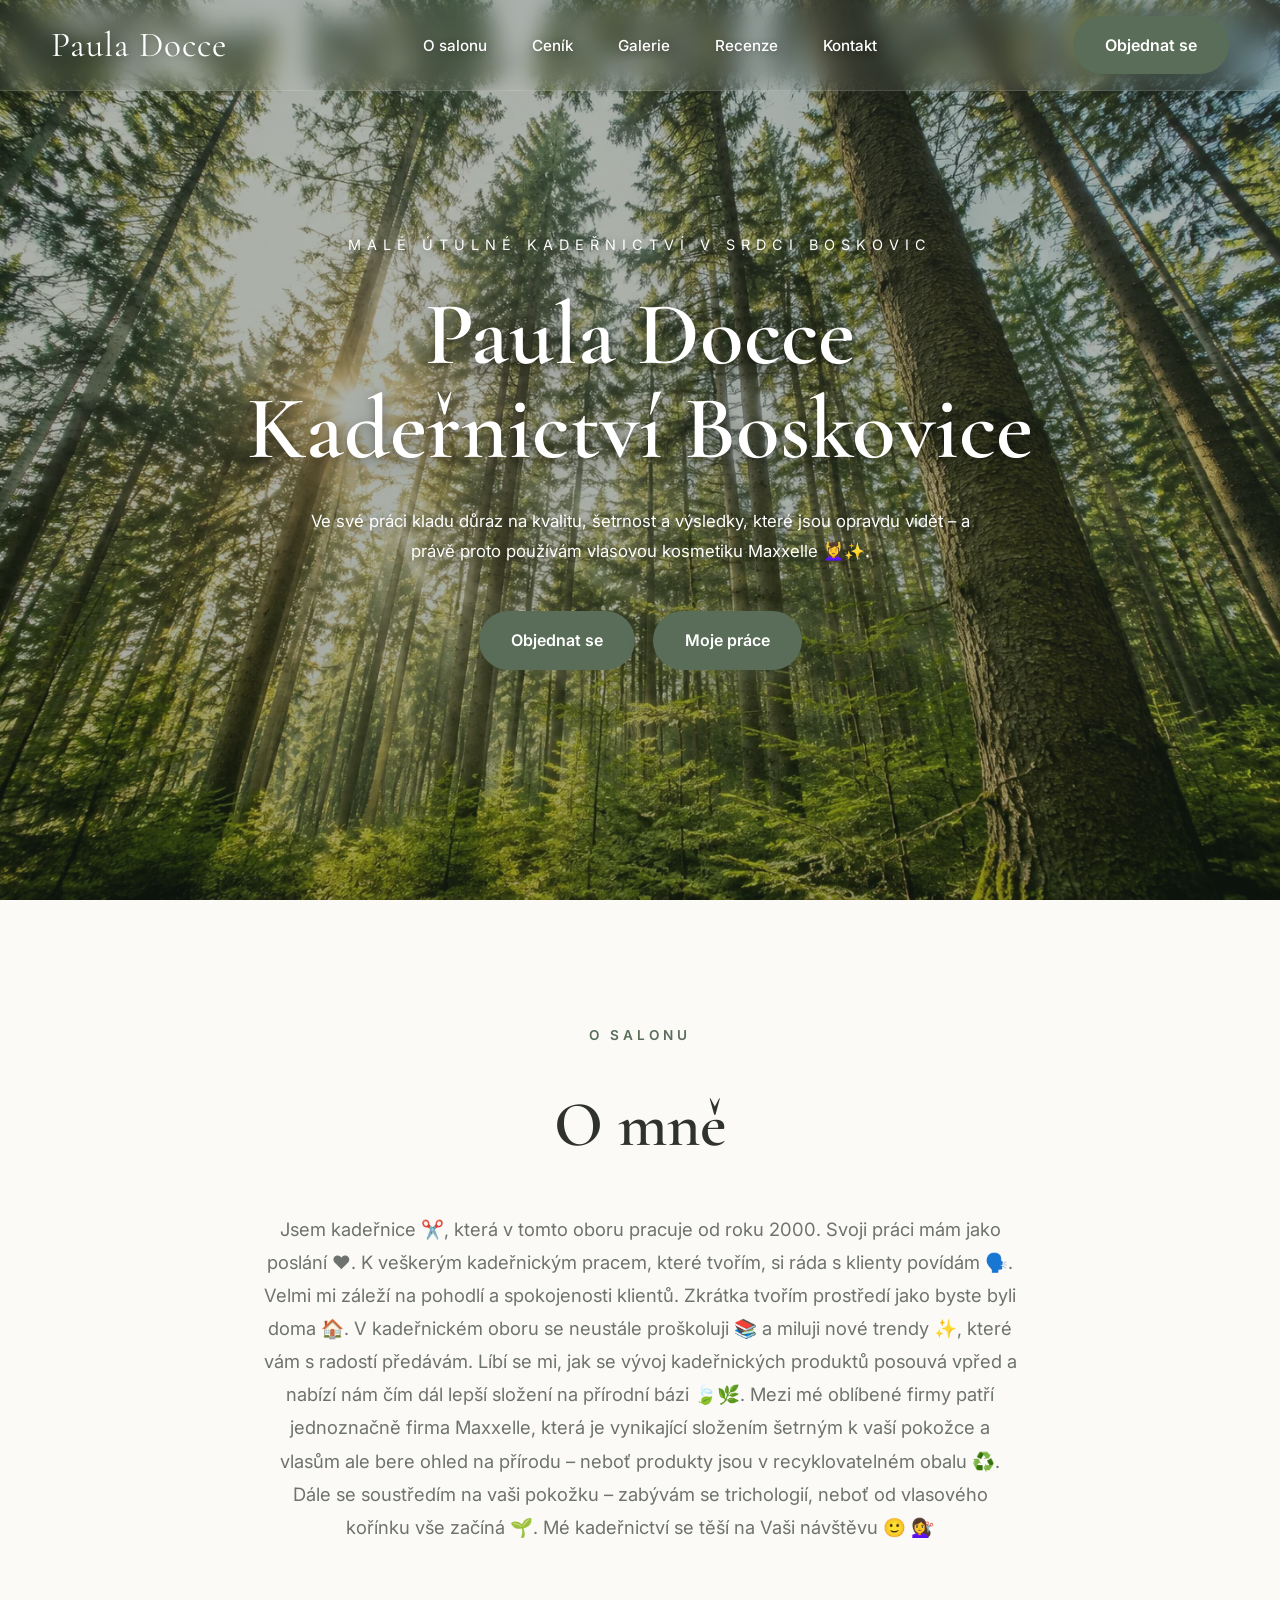
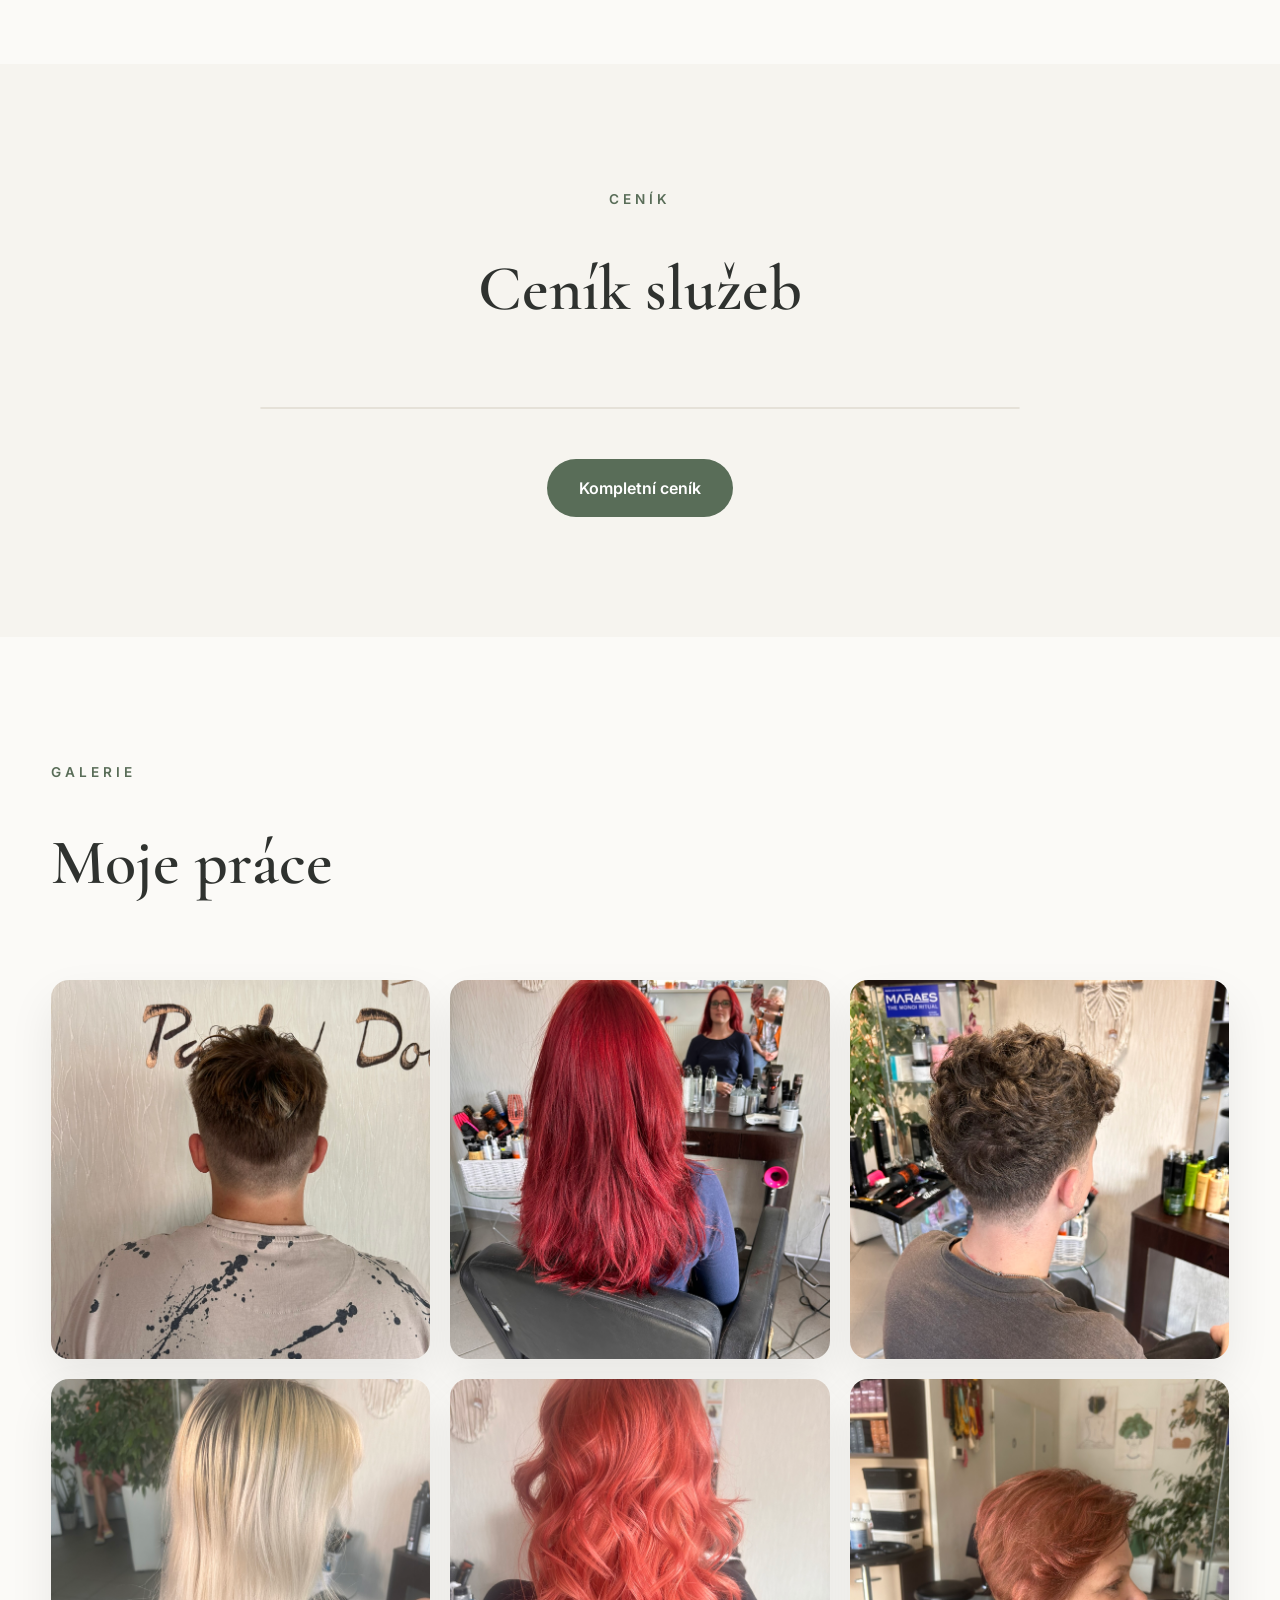
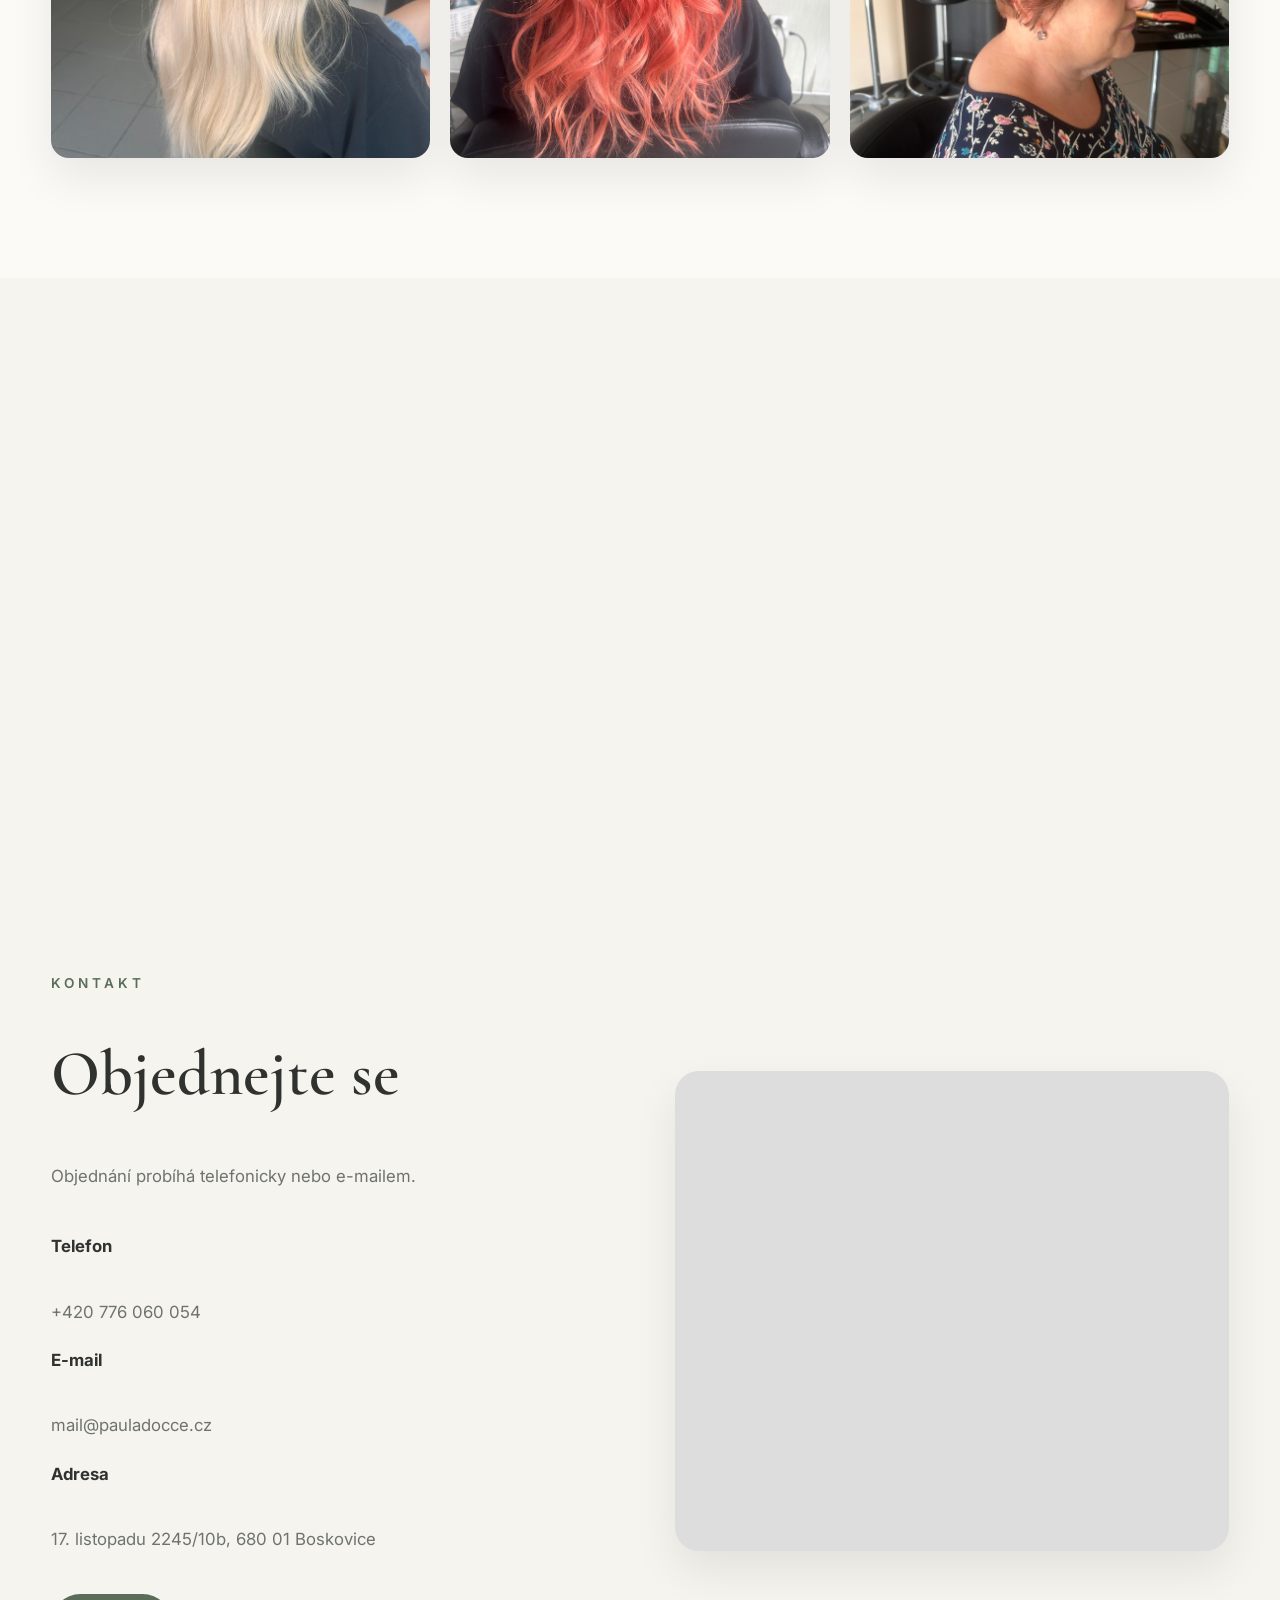
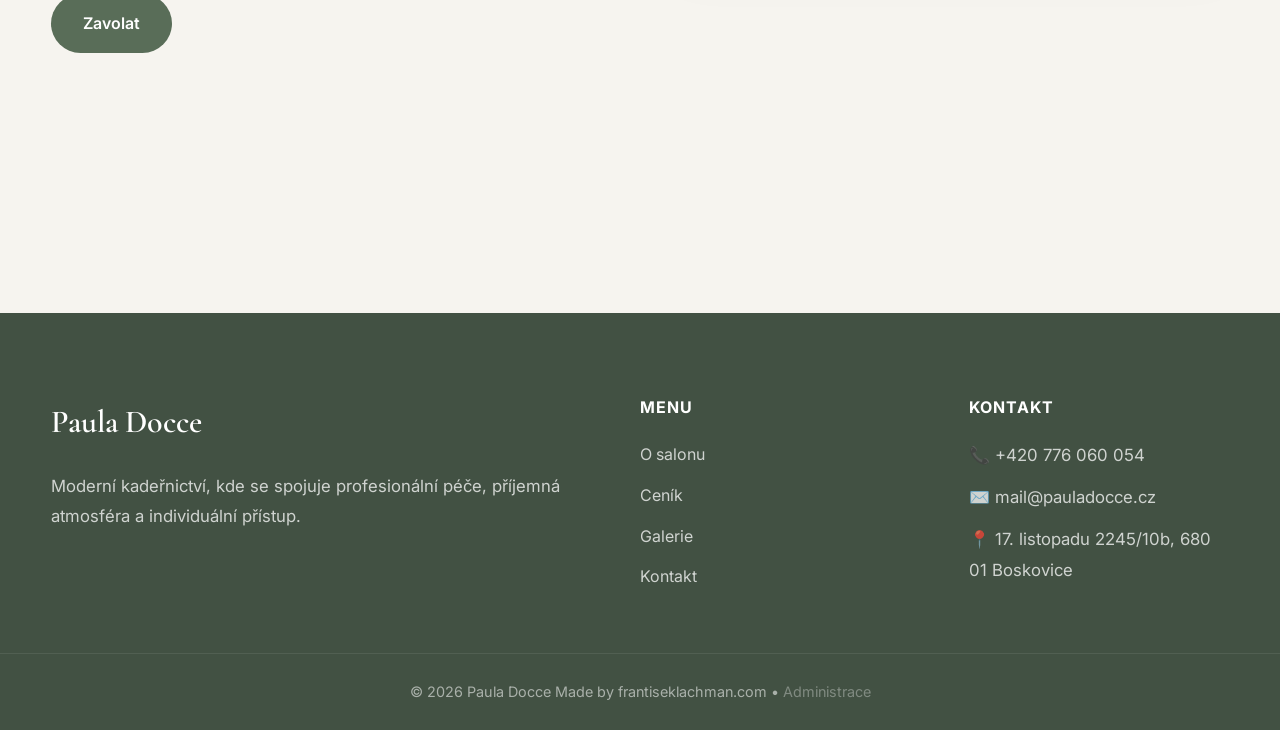
==== commit beb98218: "Update index.html" ====
--- a/index.html
+++ b/index.html
@@ -252,15 +252,14 @@
 
         <div class="reviews-wrapper">
 
-            <div class="sk-ww-google-reviews" data-embed-id="25701228"></div>
-
-        </div>
-
-    </div>
-
-</section>
-
-<script src="https://widgets.sociablekit.com/google-reviews/widget.js" defer></script>
+           <div class="sk-ww-google-reviews" data-embed-id="25701228"></div>
+            <script src="https://widgets.sociablekit.com/google-reviews/widget.js" defer></script>
+
+        </div>
+
+    </div>
+
+</section>
 
 <section id="contact">
 
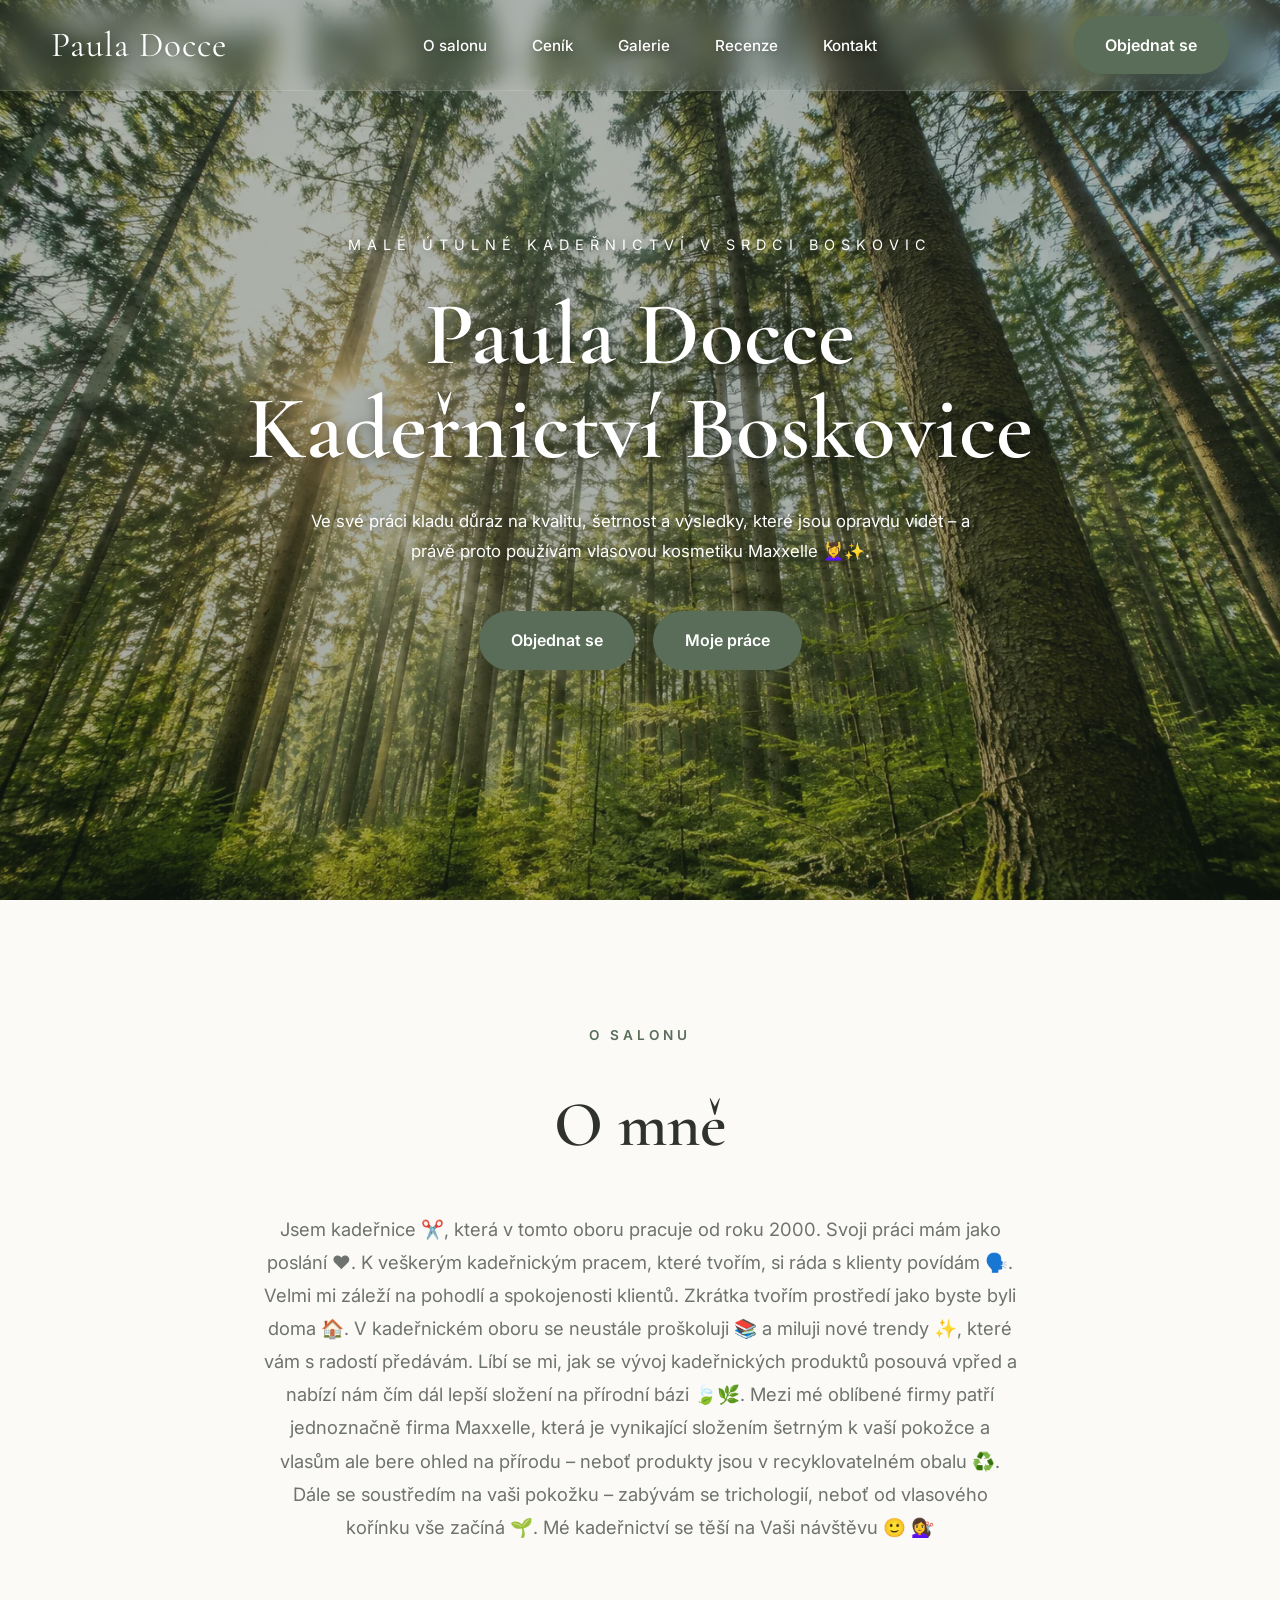
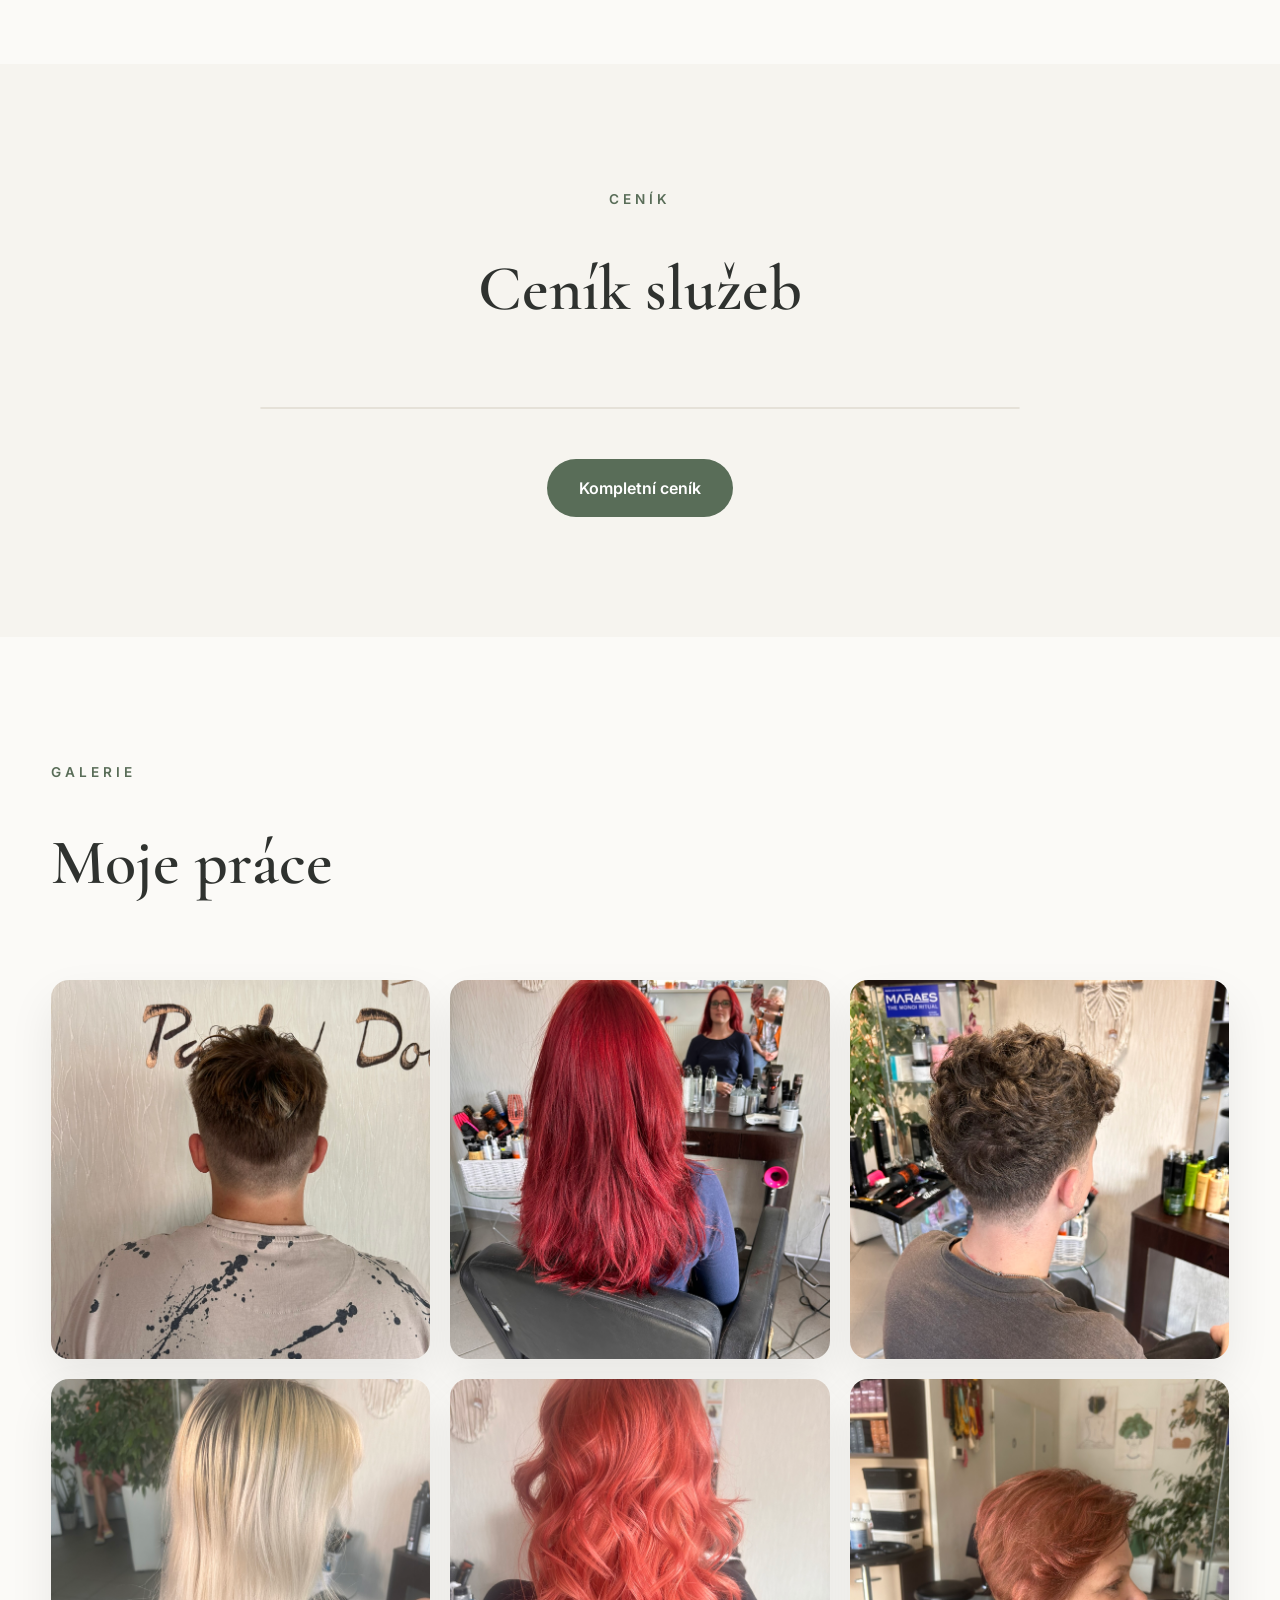
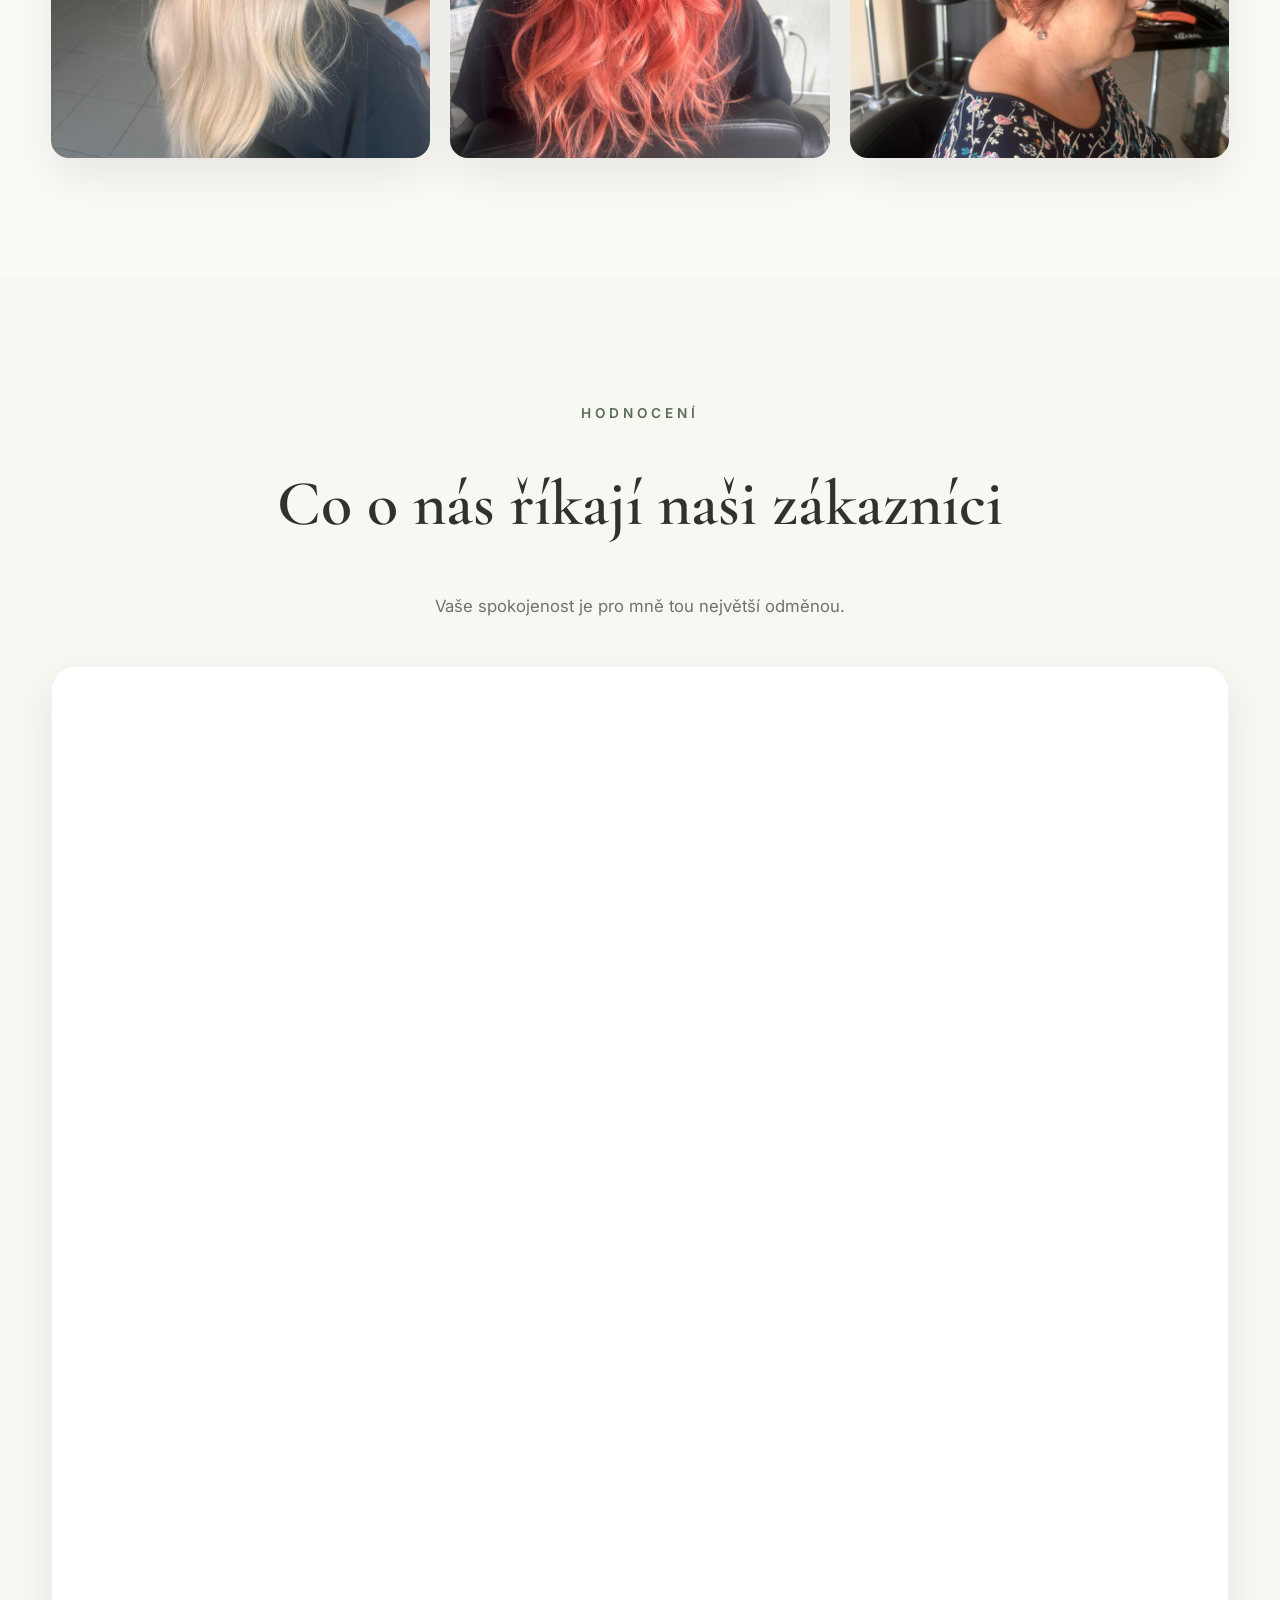
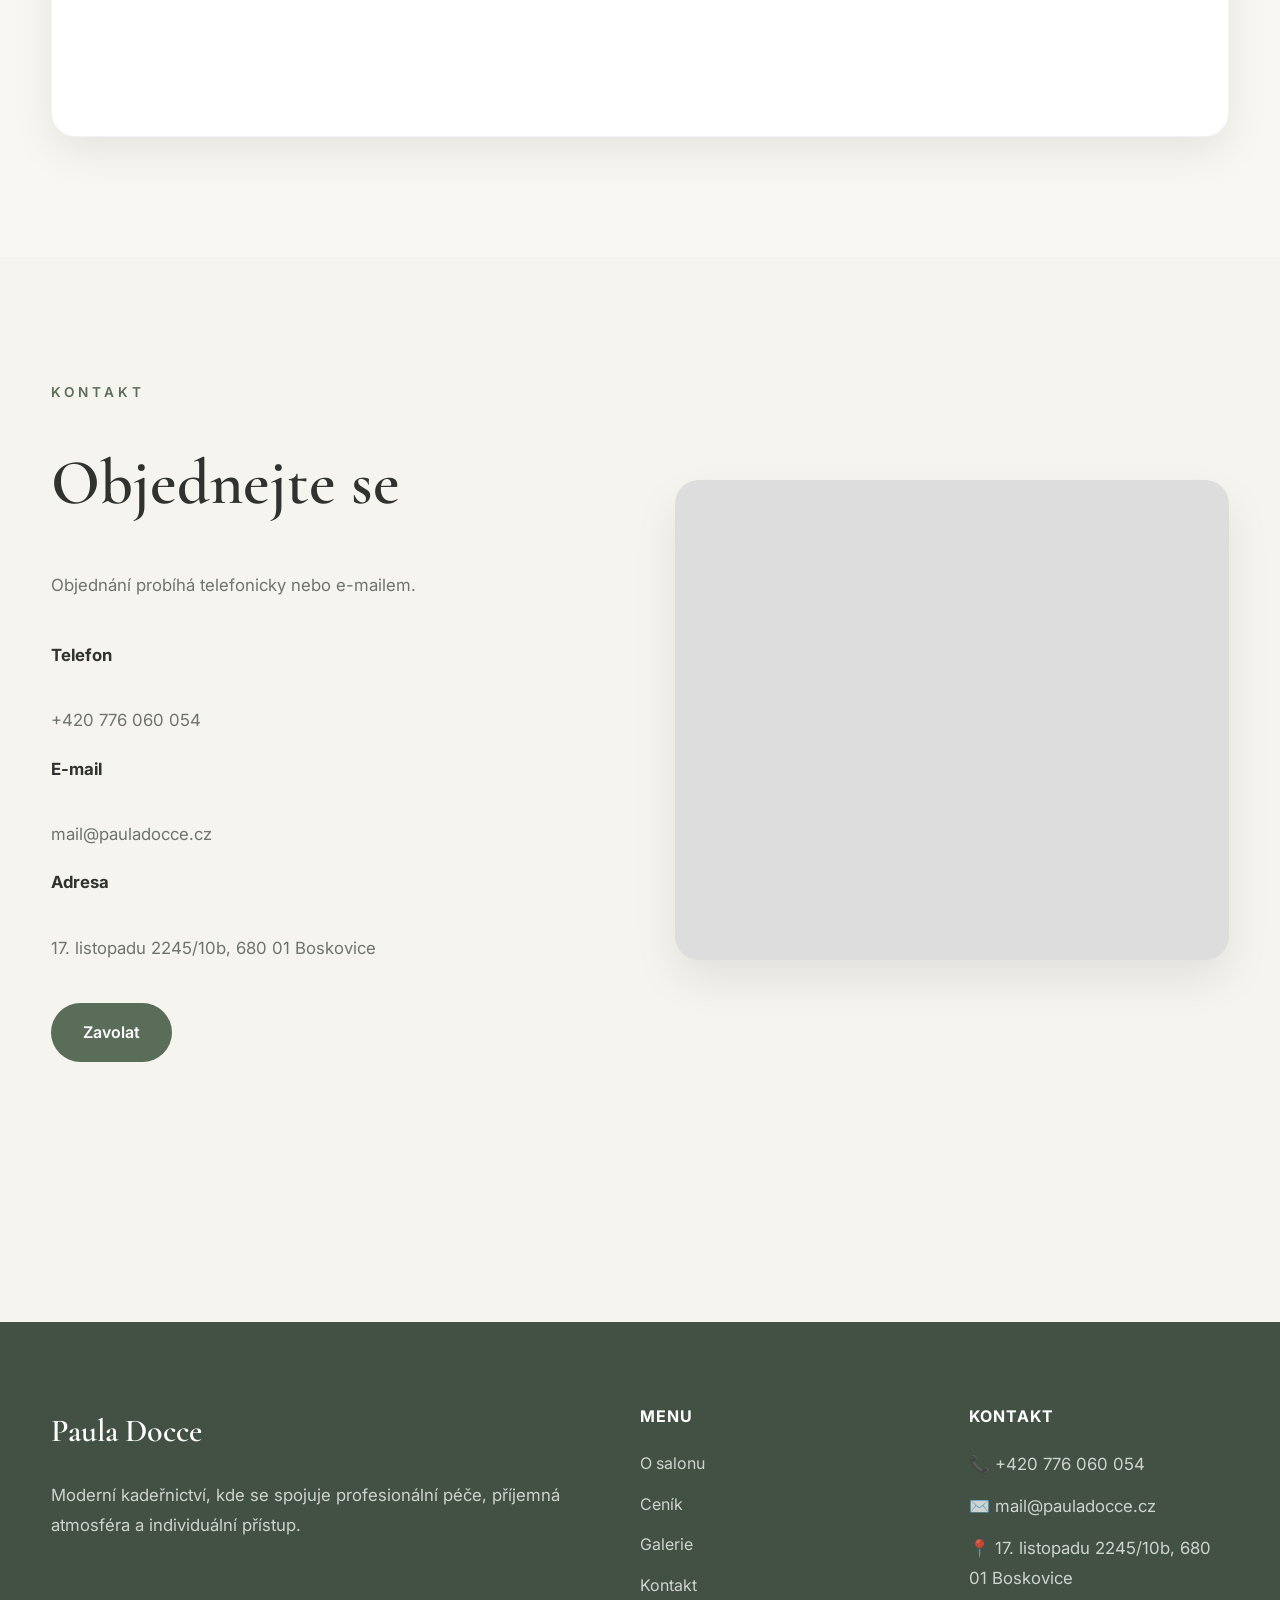
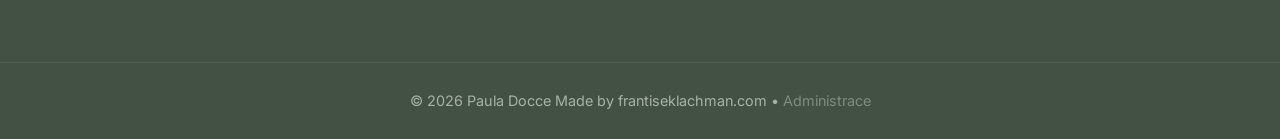
==== commit 8c153fb7: "Update index.html" ====
--- a/index.html
+++ b/index.html
@@ -250,13 +250,18 @@
             Vaše spokojenost je pro mně tou největší odměnou.
         </p>
 
-        <div class="reviews-wrapper">
-
-           <div class="sk-ww-google-reviews" data-embed-id="25701228"></div>
-            <script src="https://widgets.sociablekit.com/google-reviews/widget.js" defer></script>
-
-        </div>
-
+       <div class="reviews-wrapper">
+
+    <iframe
+        src="https://widgets.sociablekit.com/google-reviews/iframe/25701407"
+        width="100%"
+        height="1000"
+        frameborder="0"
+        loading="lazy">
+    </iframe>
+
+</div>
+        
     </div>
 
 </section>
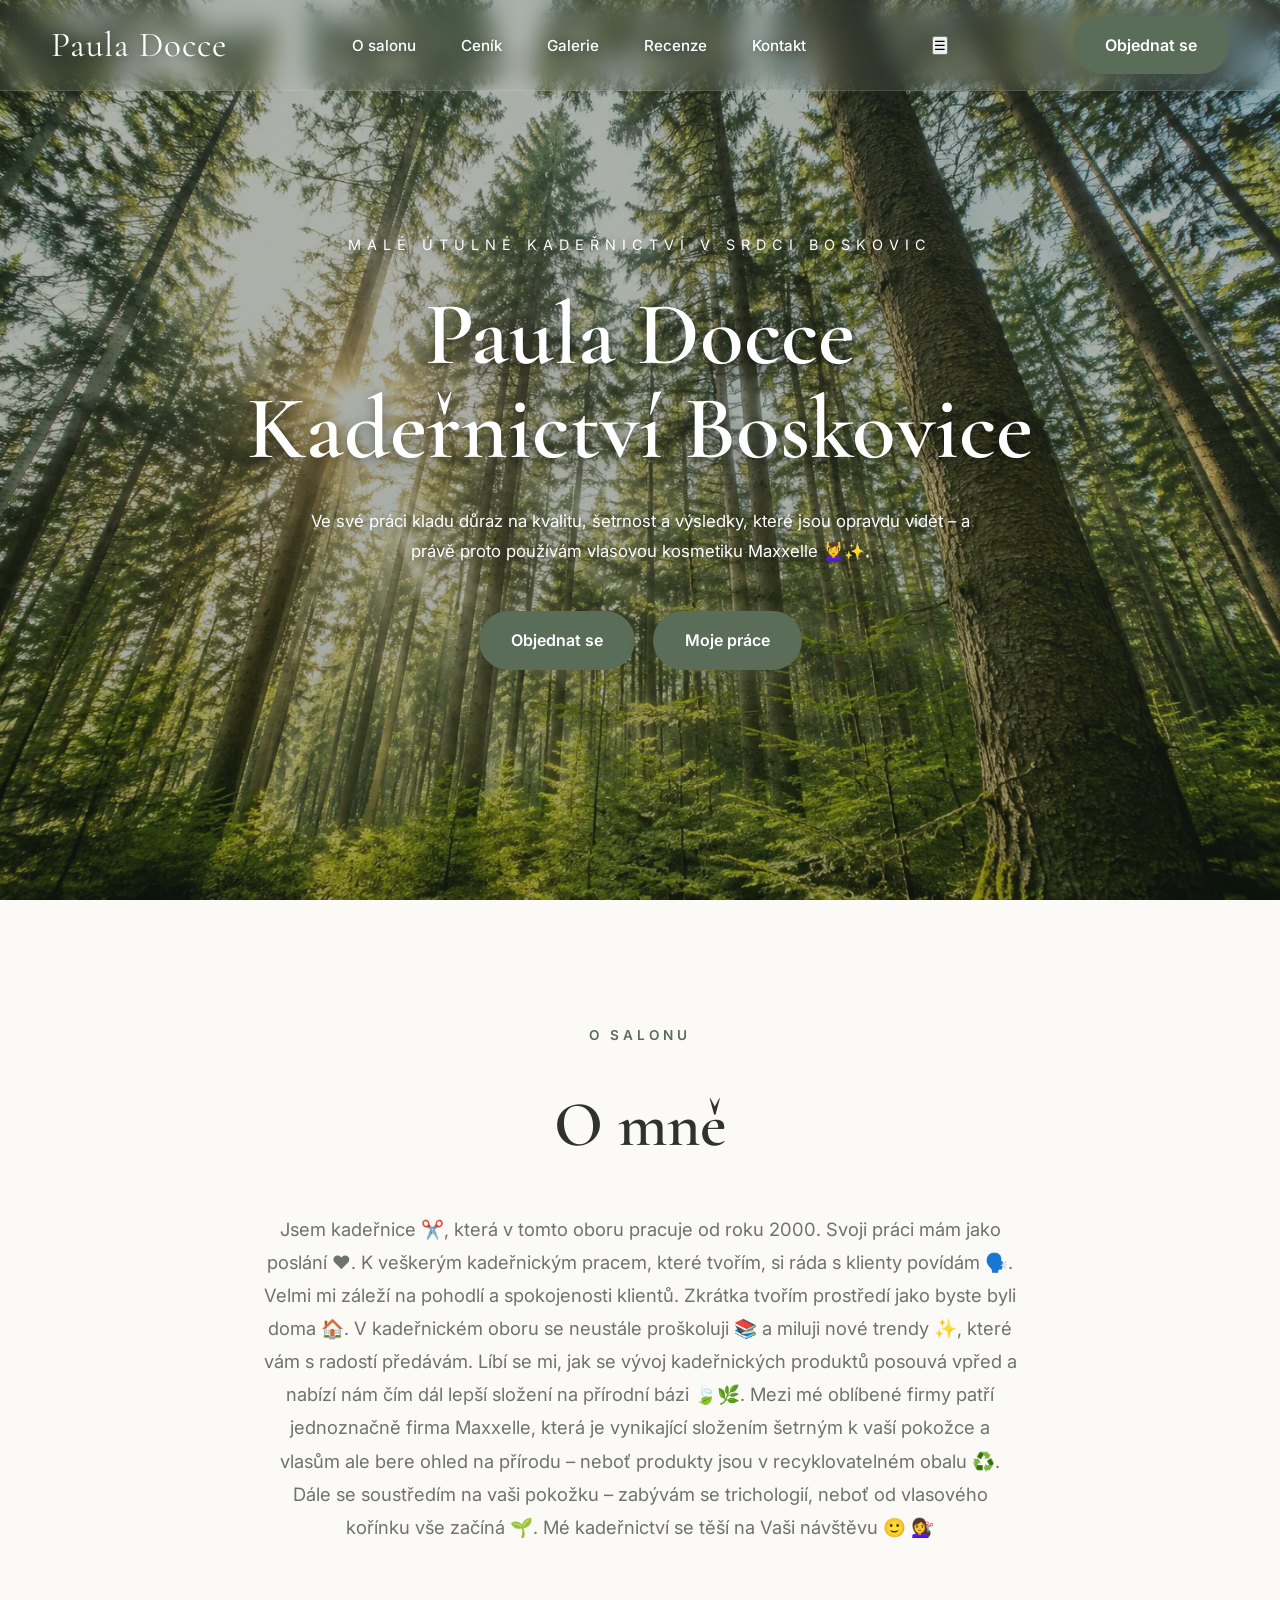
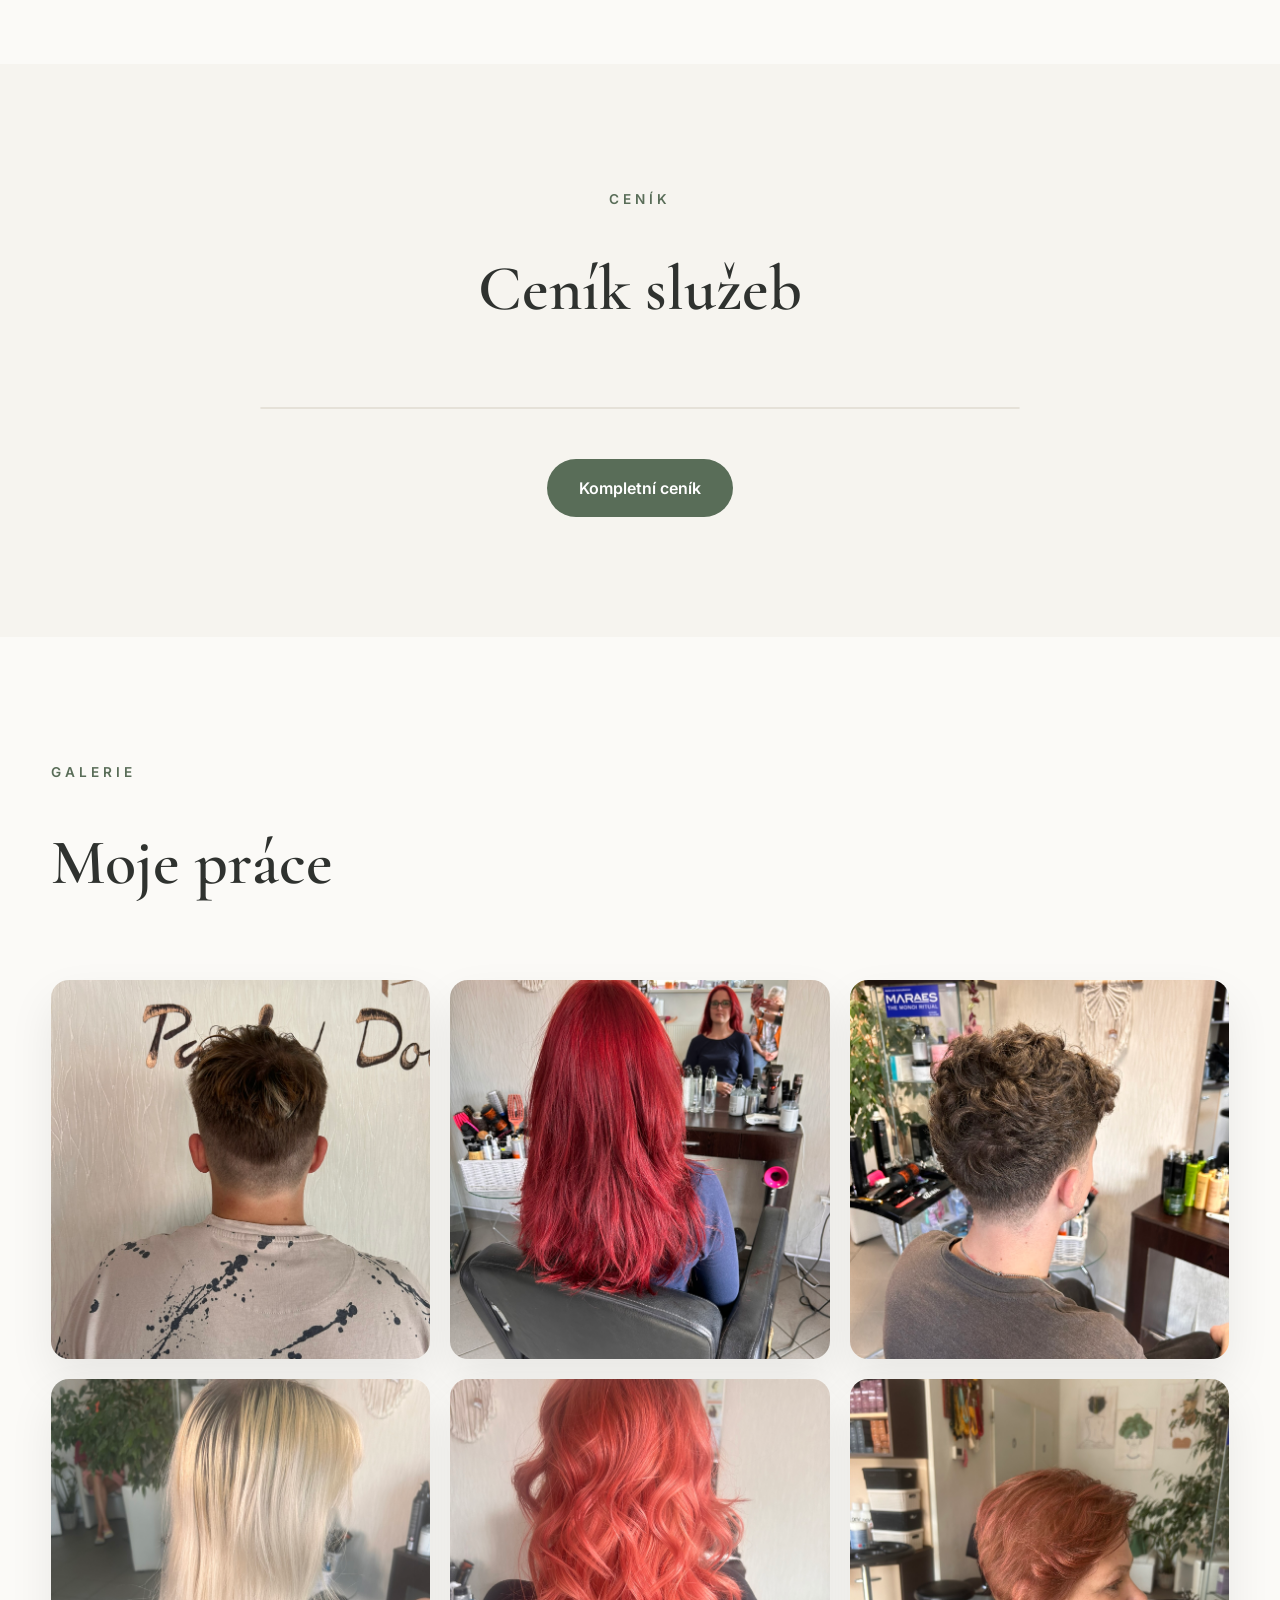
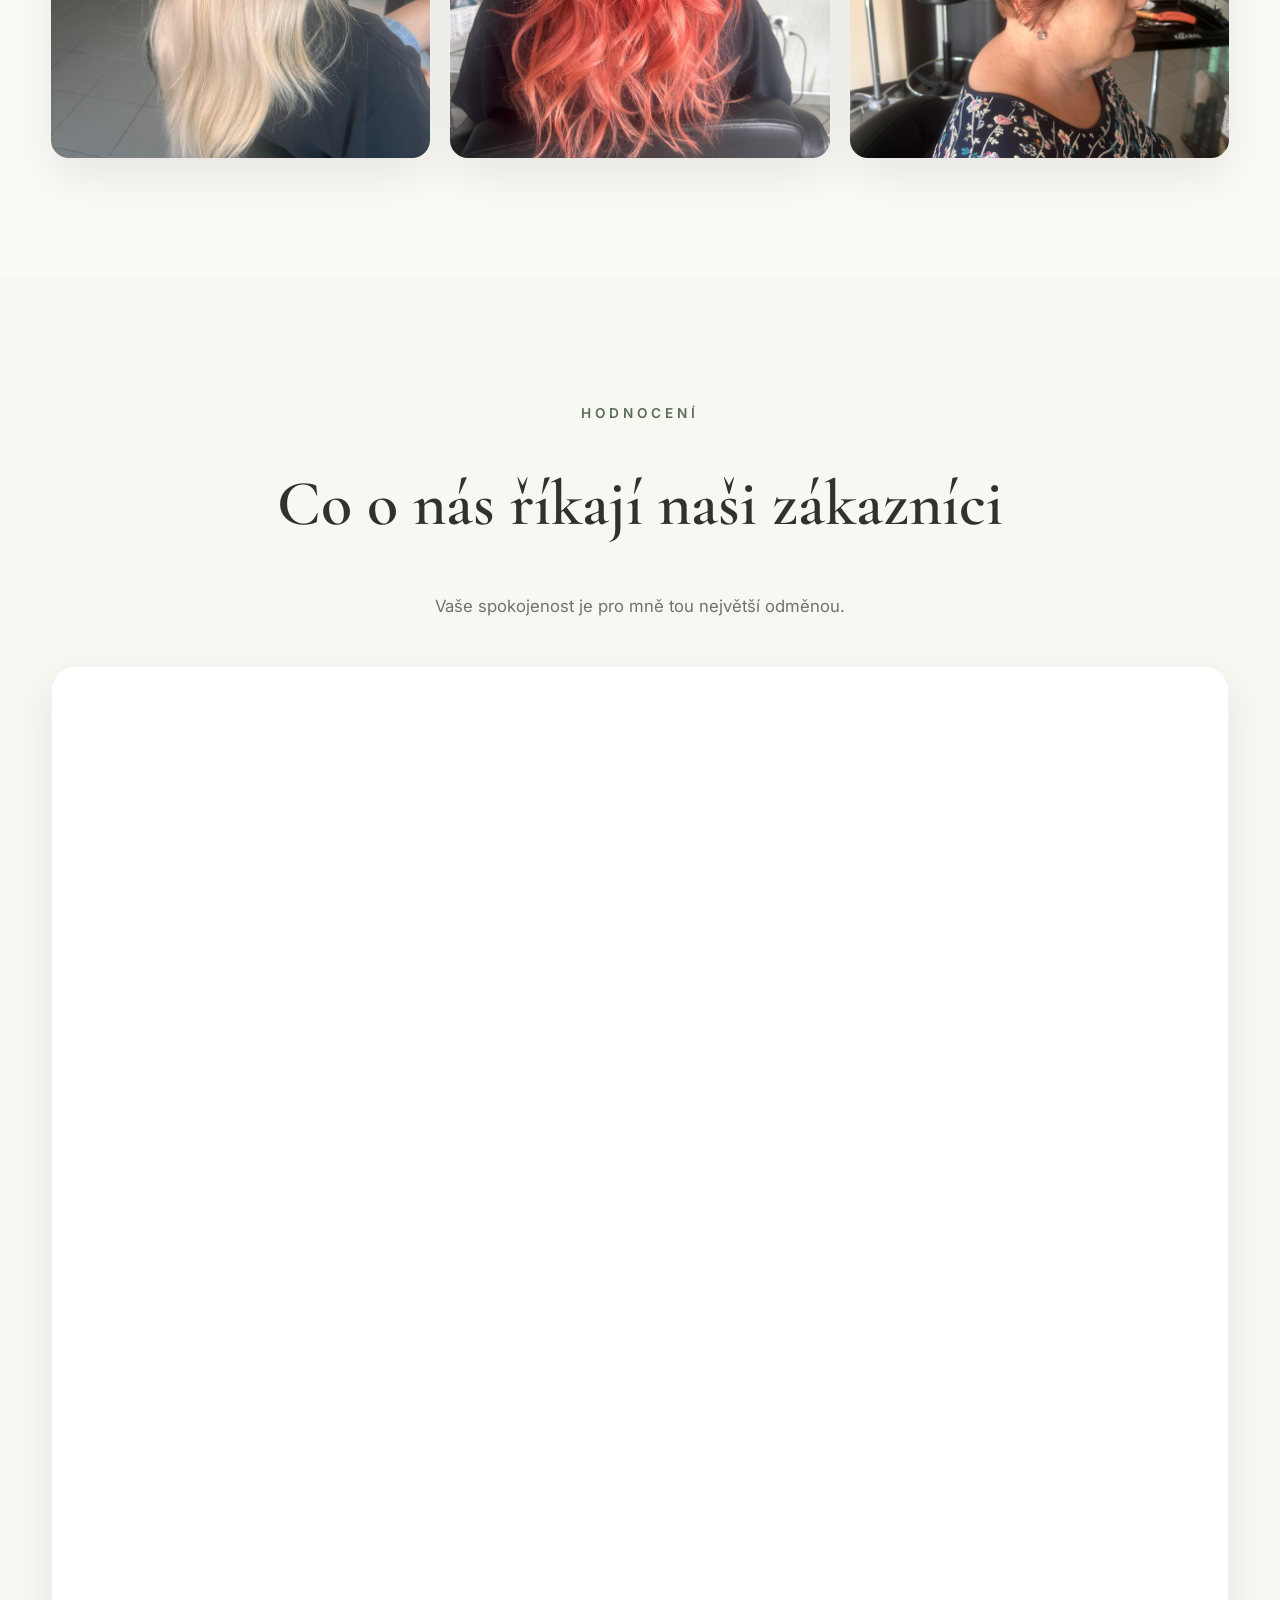
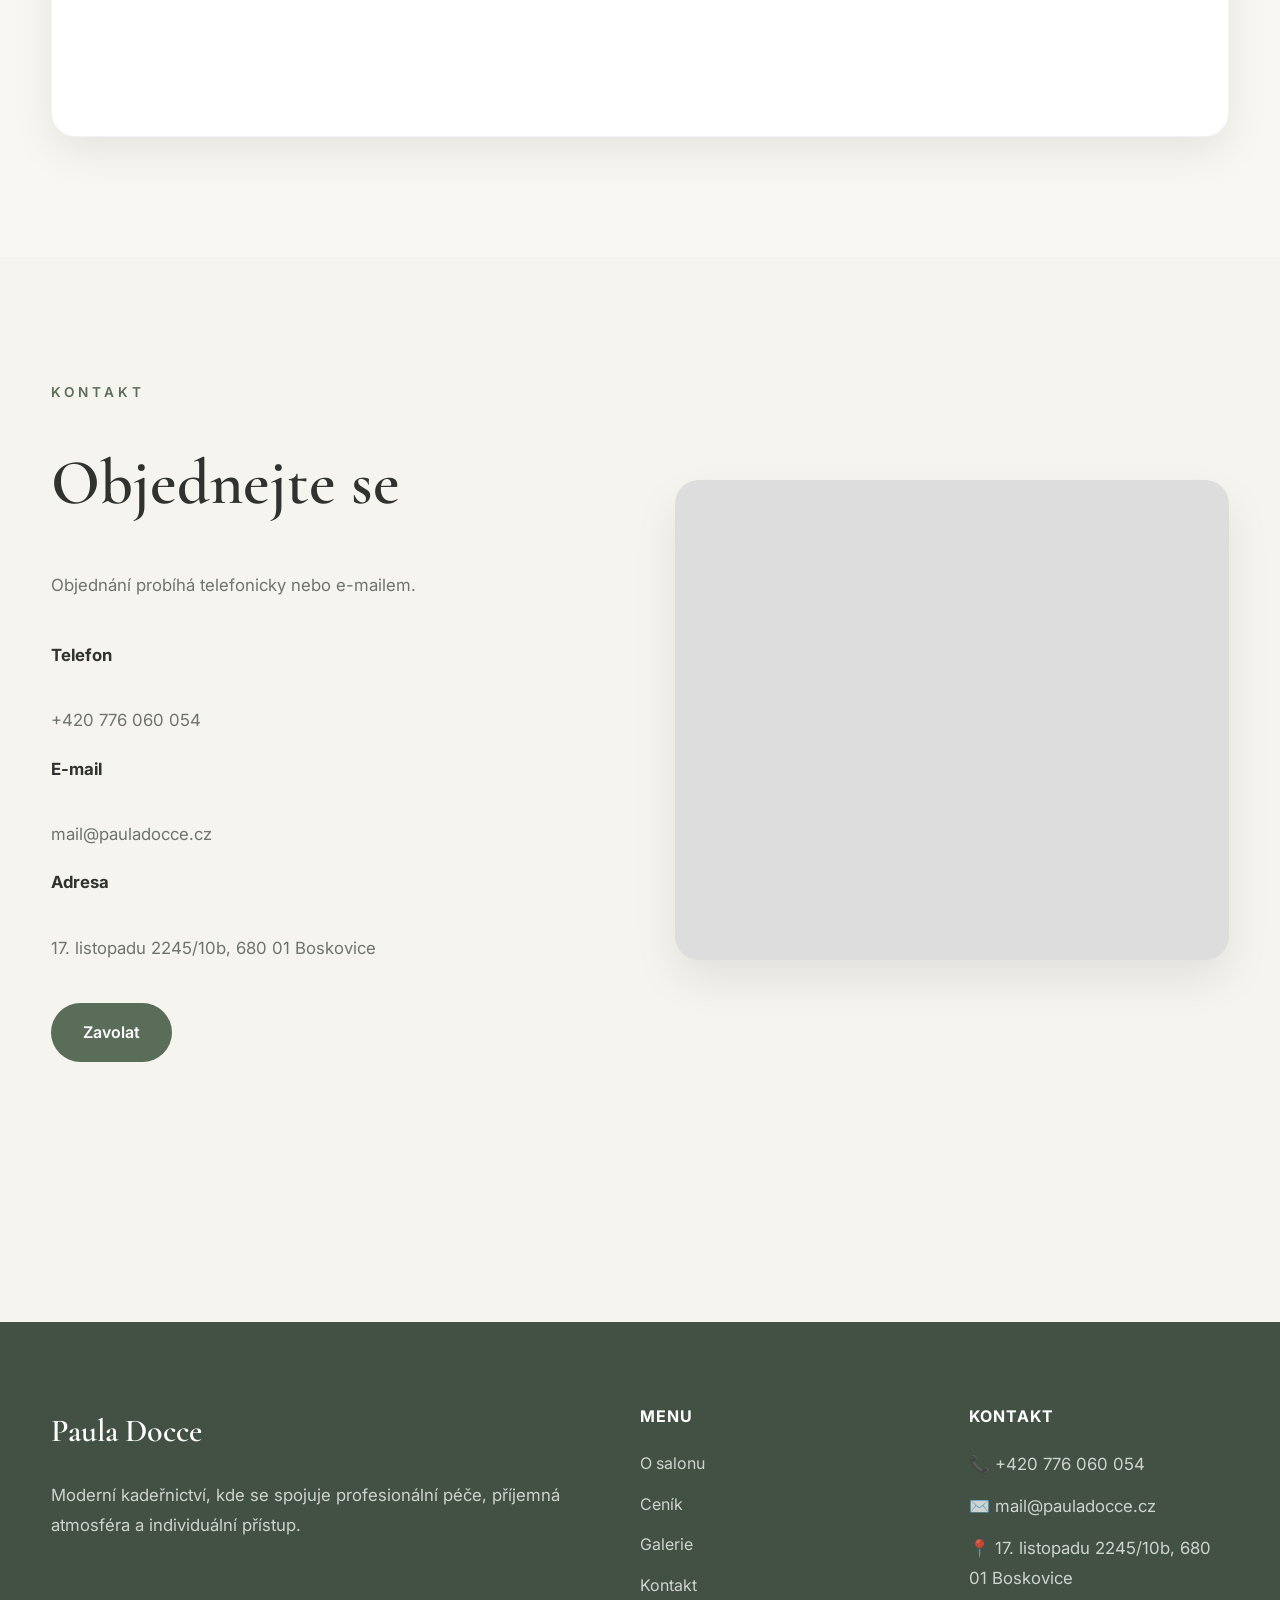
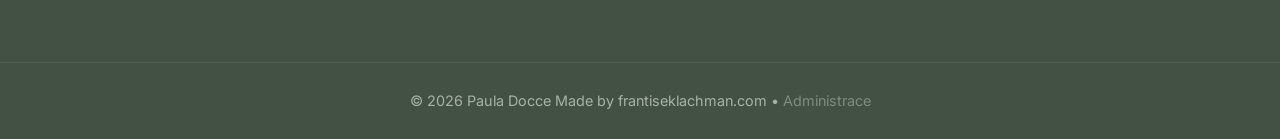
==== commit a9c015af: "Update index.html" ====
--- a/index.html
+++ b/index.html
@@ -54,6 +54,10 @@
             </ul>
 
         </nav>
+
+        <button class="menu-toggle" id="menuToggle">
+    ☰
+</button>
 
         <a href="#contact" class="btn-nav">
 
--- a/css/style.css
+++ b/css/style.css
@@ -1700,3 +1700,12 @@
     opacity: 1;
 
 }
+
+.reviews-wrapper iframe{
+
+    width:100%;
+    border:none;
+    border-radius:24px;
+    overflow:hidden;
+
+}
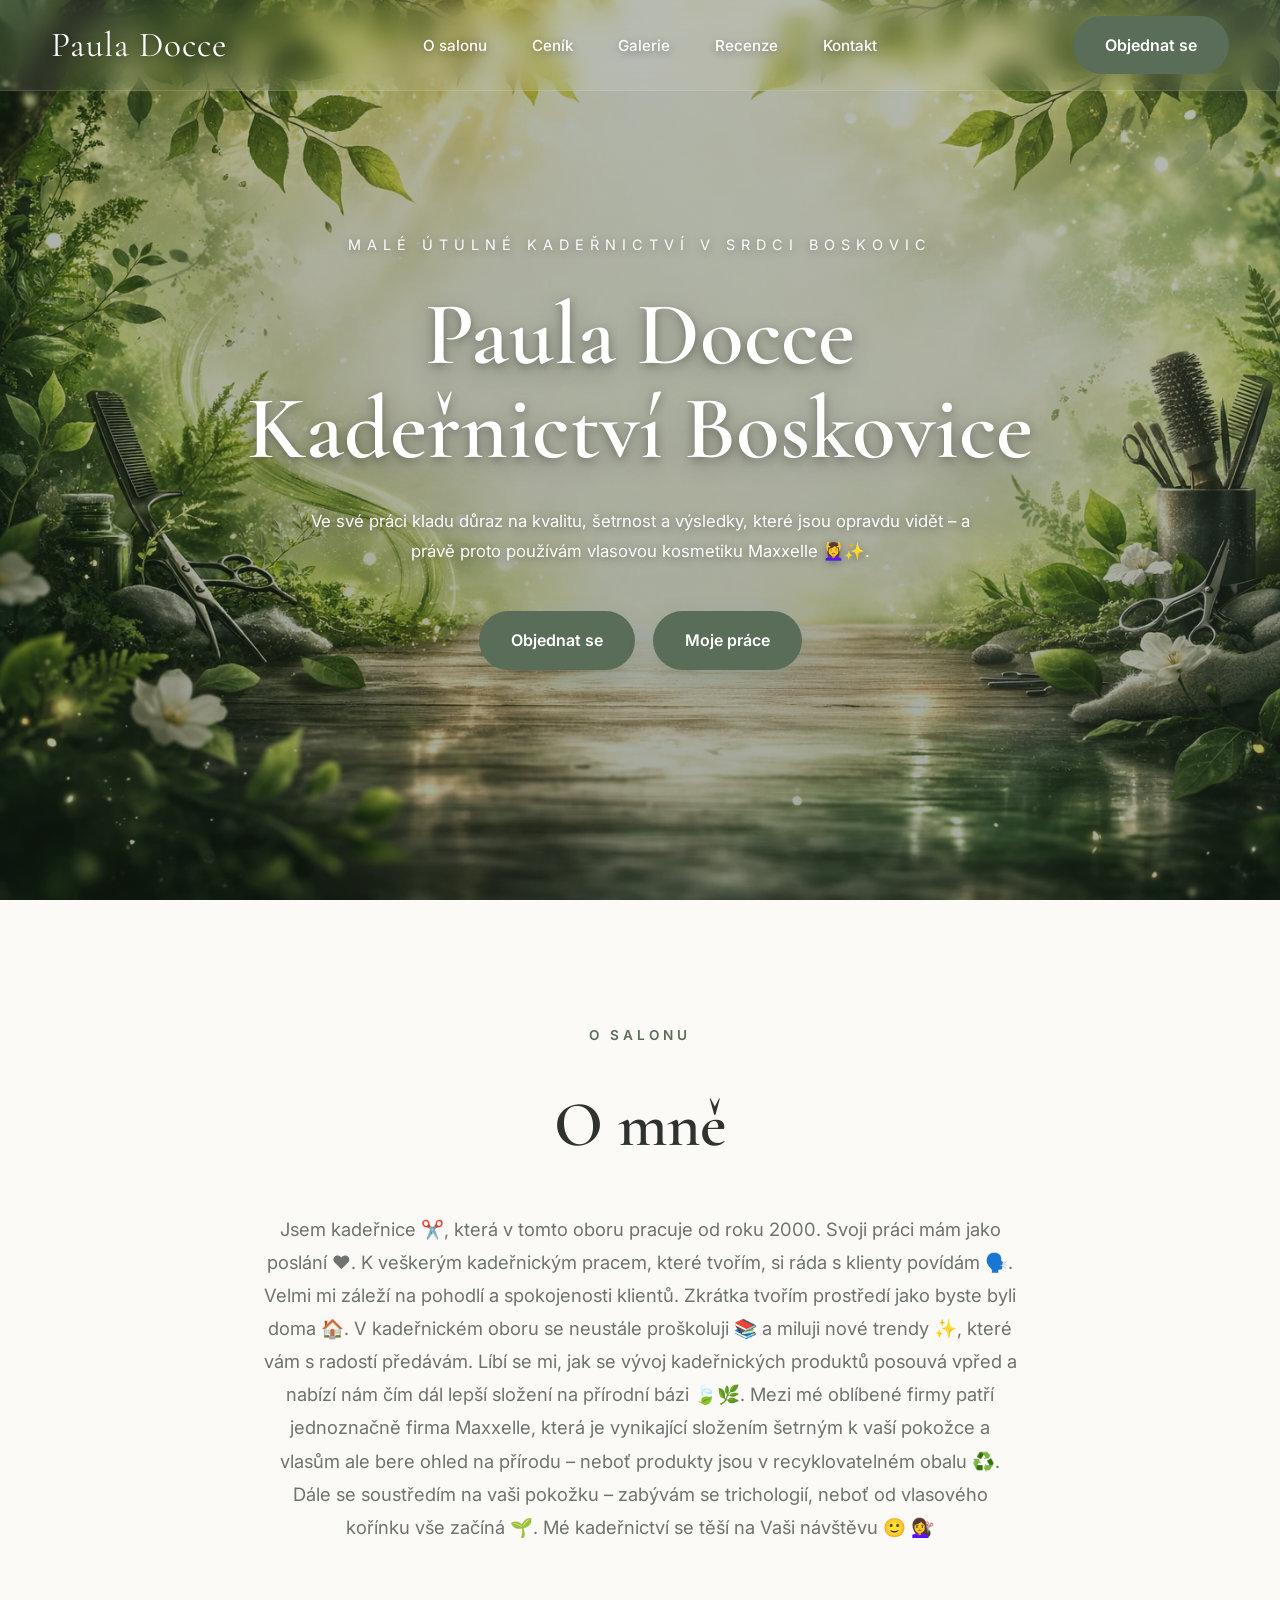
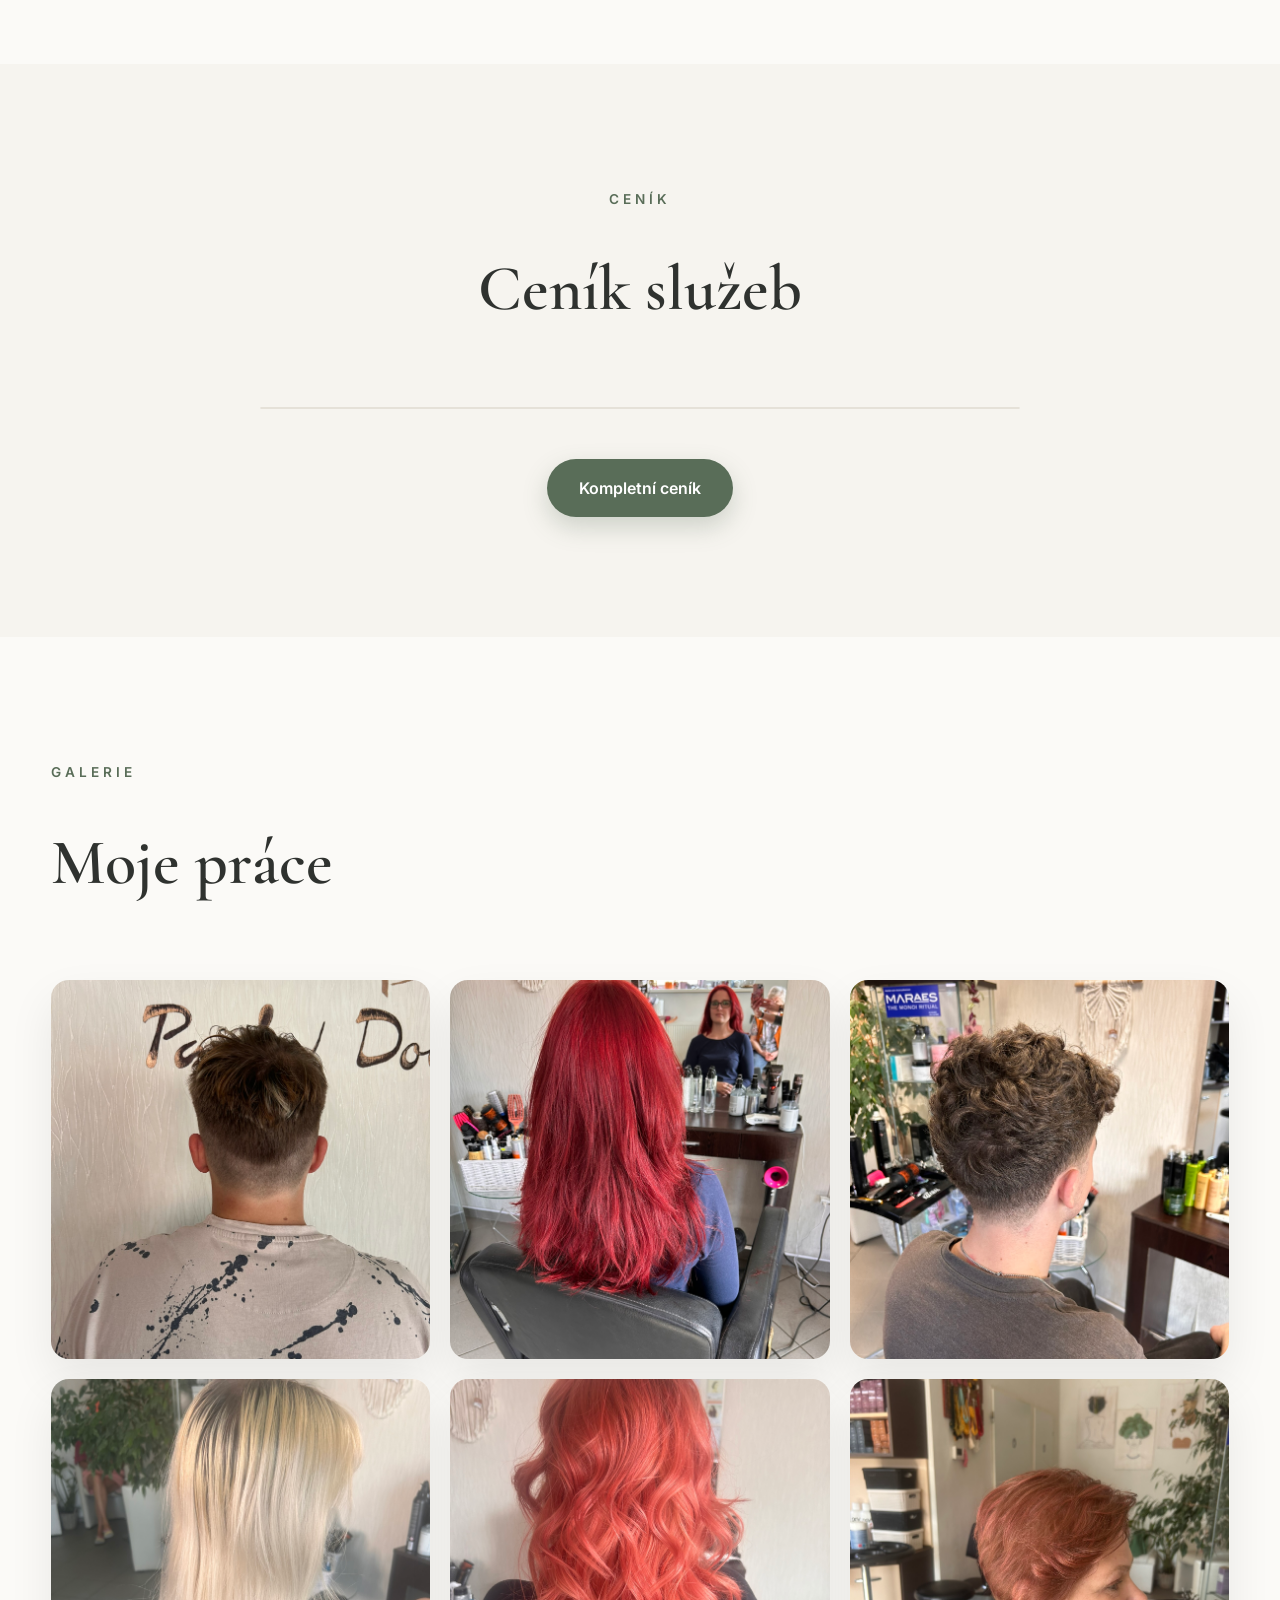
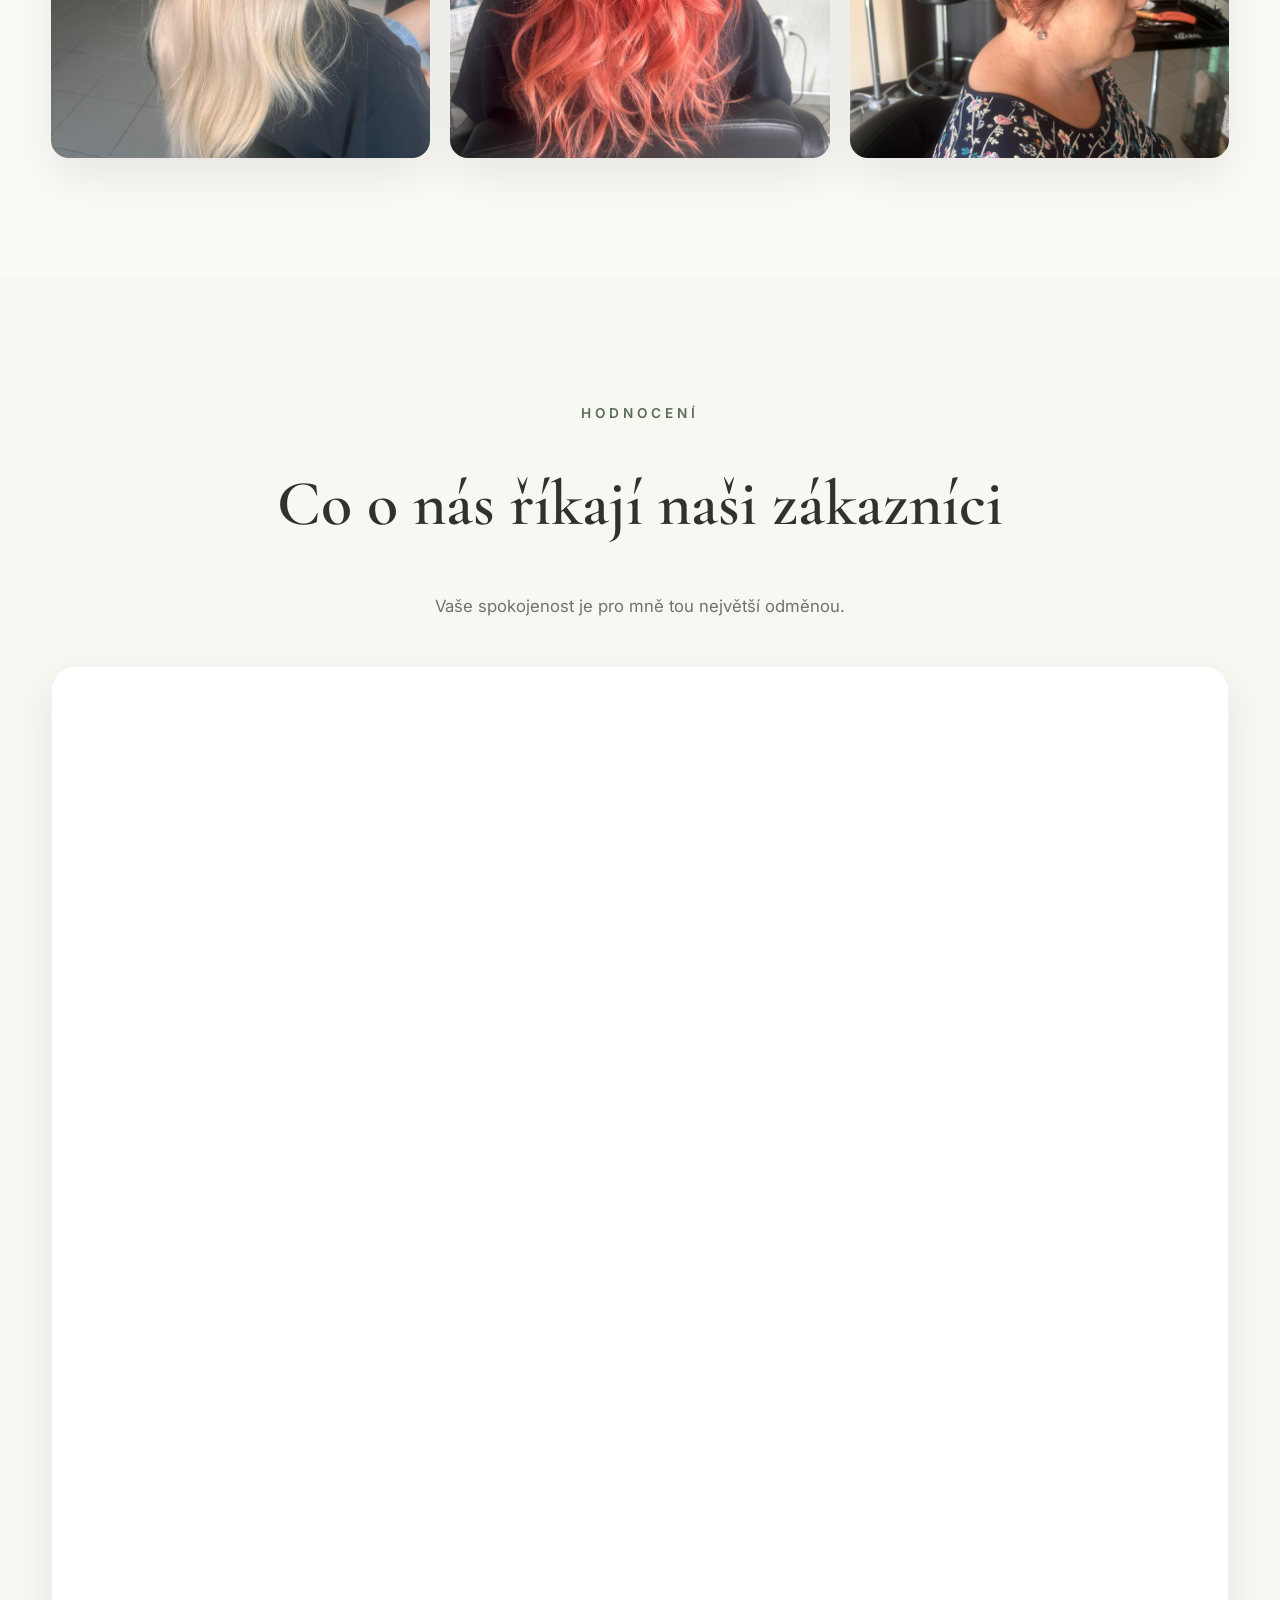
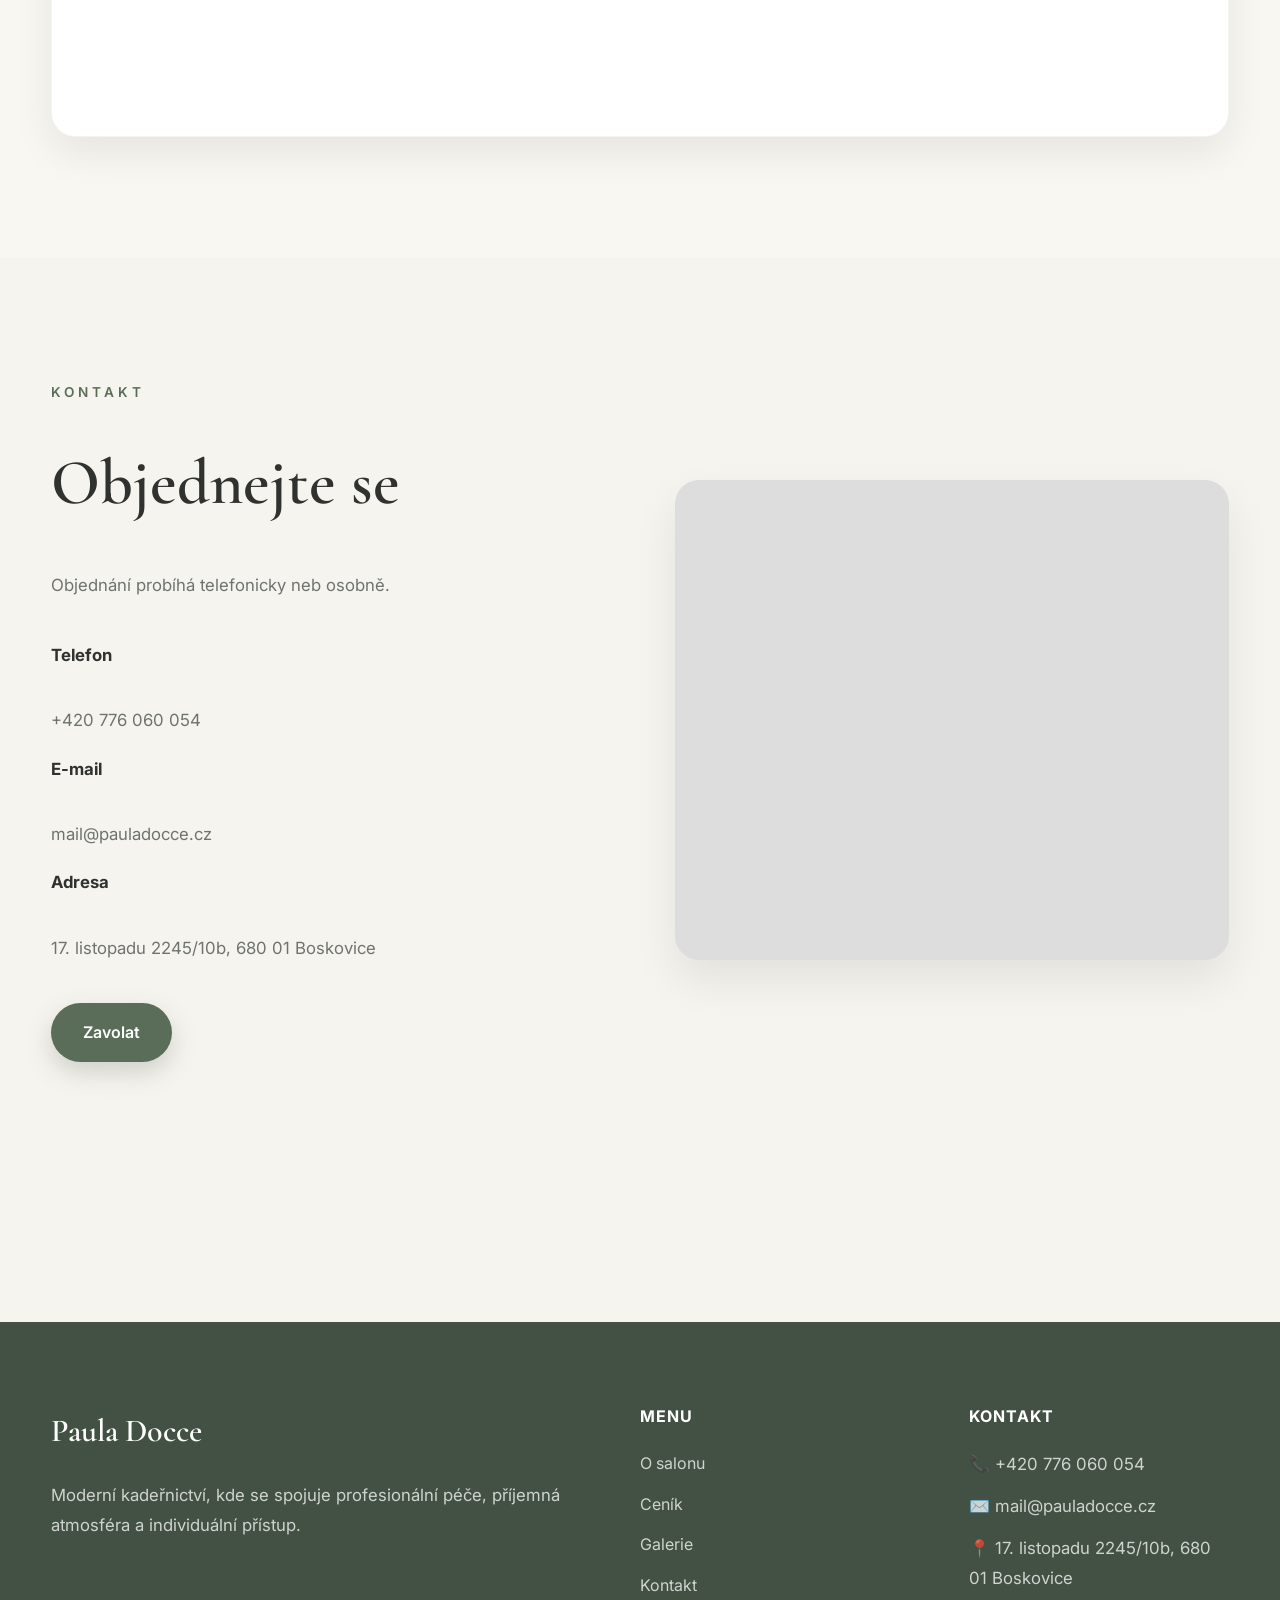
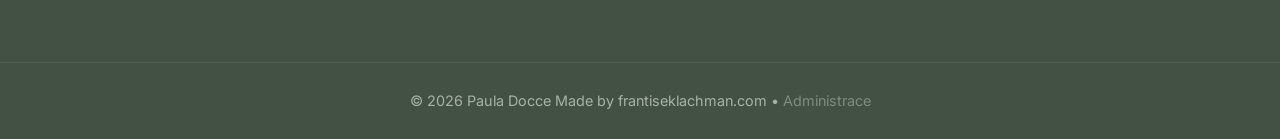
==== commit d5ddf08a: "Update index.html" ====
--- a/index.html
+++ b/index.html
@@ -290,7 +290,7 @@
 
             <p>
 
-                Objednání probíhá telefonicky nebo e-mailem.
+                Objednání probíhá telefonicky neb osobně.
 
             </p>
 
--- a/css/style.css
+++ b/css/style.css
@@ -1016,8 +1016,6 @@
 
 }
 
-}
-
 /* ==========================================================
    Paula Docce
    Style.css
@@ -1709,3 +1707,71 @@
     overflow:hidden;
 
 }
+
+/* ==========================
+   MOBILE MENU
+========================== */
+
+.menu-toggle{
+
+    display:none;
+    font-size:30px;
+    cursor:pointer;
+    background:none;
+    border:none;
+    color:var(--text);
+
+}
+
+@media(max-width:900px){
+
+    .menu-toggle{
+
+        display:block;
+
+    }
+
+    .btn-nav{
+
+        display:none;
+
+    }
+
+    .nav-links{
+
+        position:absolute;
+        top:100%;
+        left:0;
+        width:100%;
+        background:white;
+        flex-direction:column;
+        gap:0;
+        display:none;
+        box-shadow:var(--shadow);
+
+    }
+
+    .nav-links.active{
+
+        display:flex;
+
+    }
+
+    .nav-links li{
+
+        width:100%;
+
+    }
+
+   .nav-links a{
+
+    display:block;
+    padding:18px;
+    border-bottom:1px solid var(--border);
+
+    color:var(--text);
+    text-shadow:none;
+
+}
+
+}
